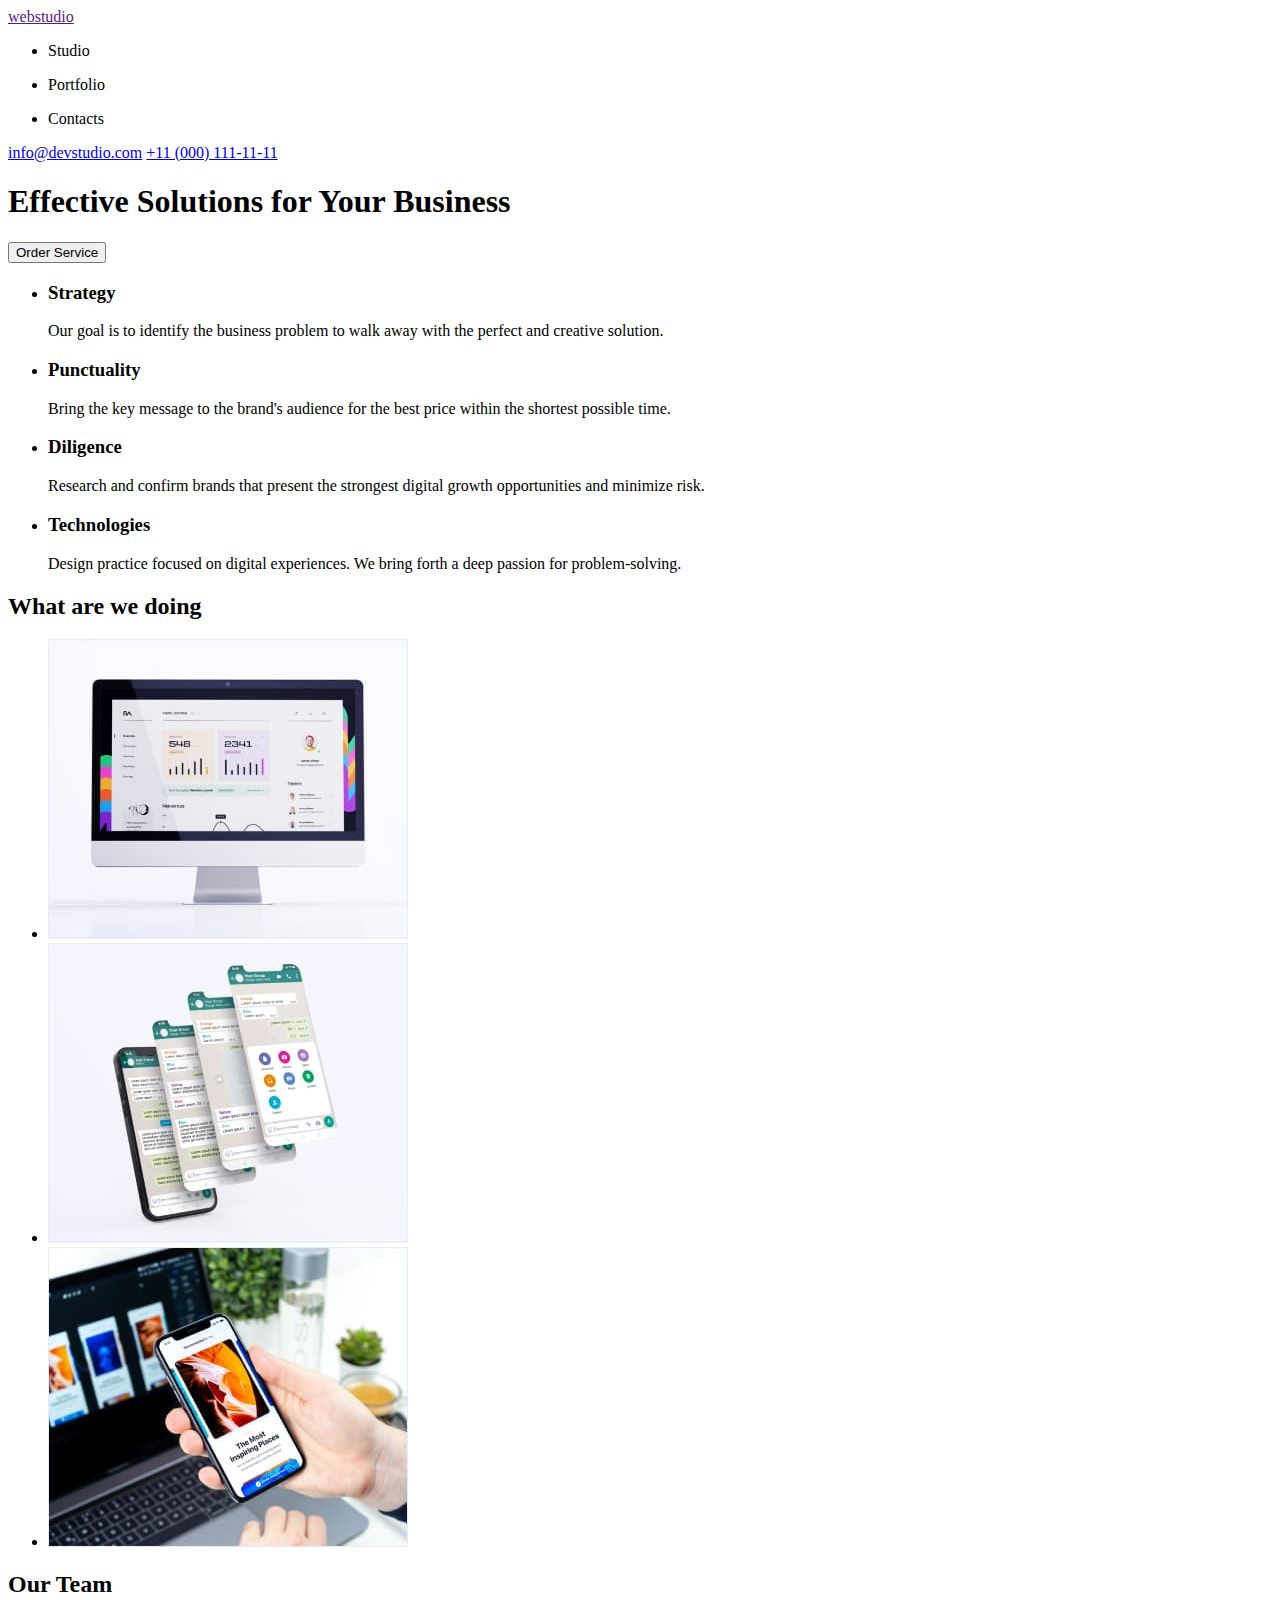
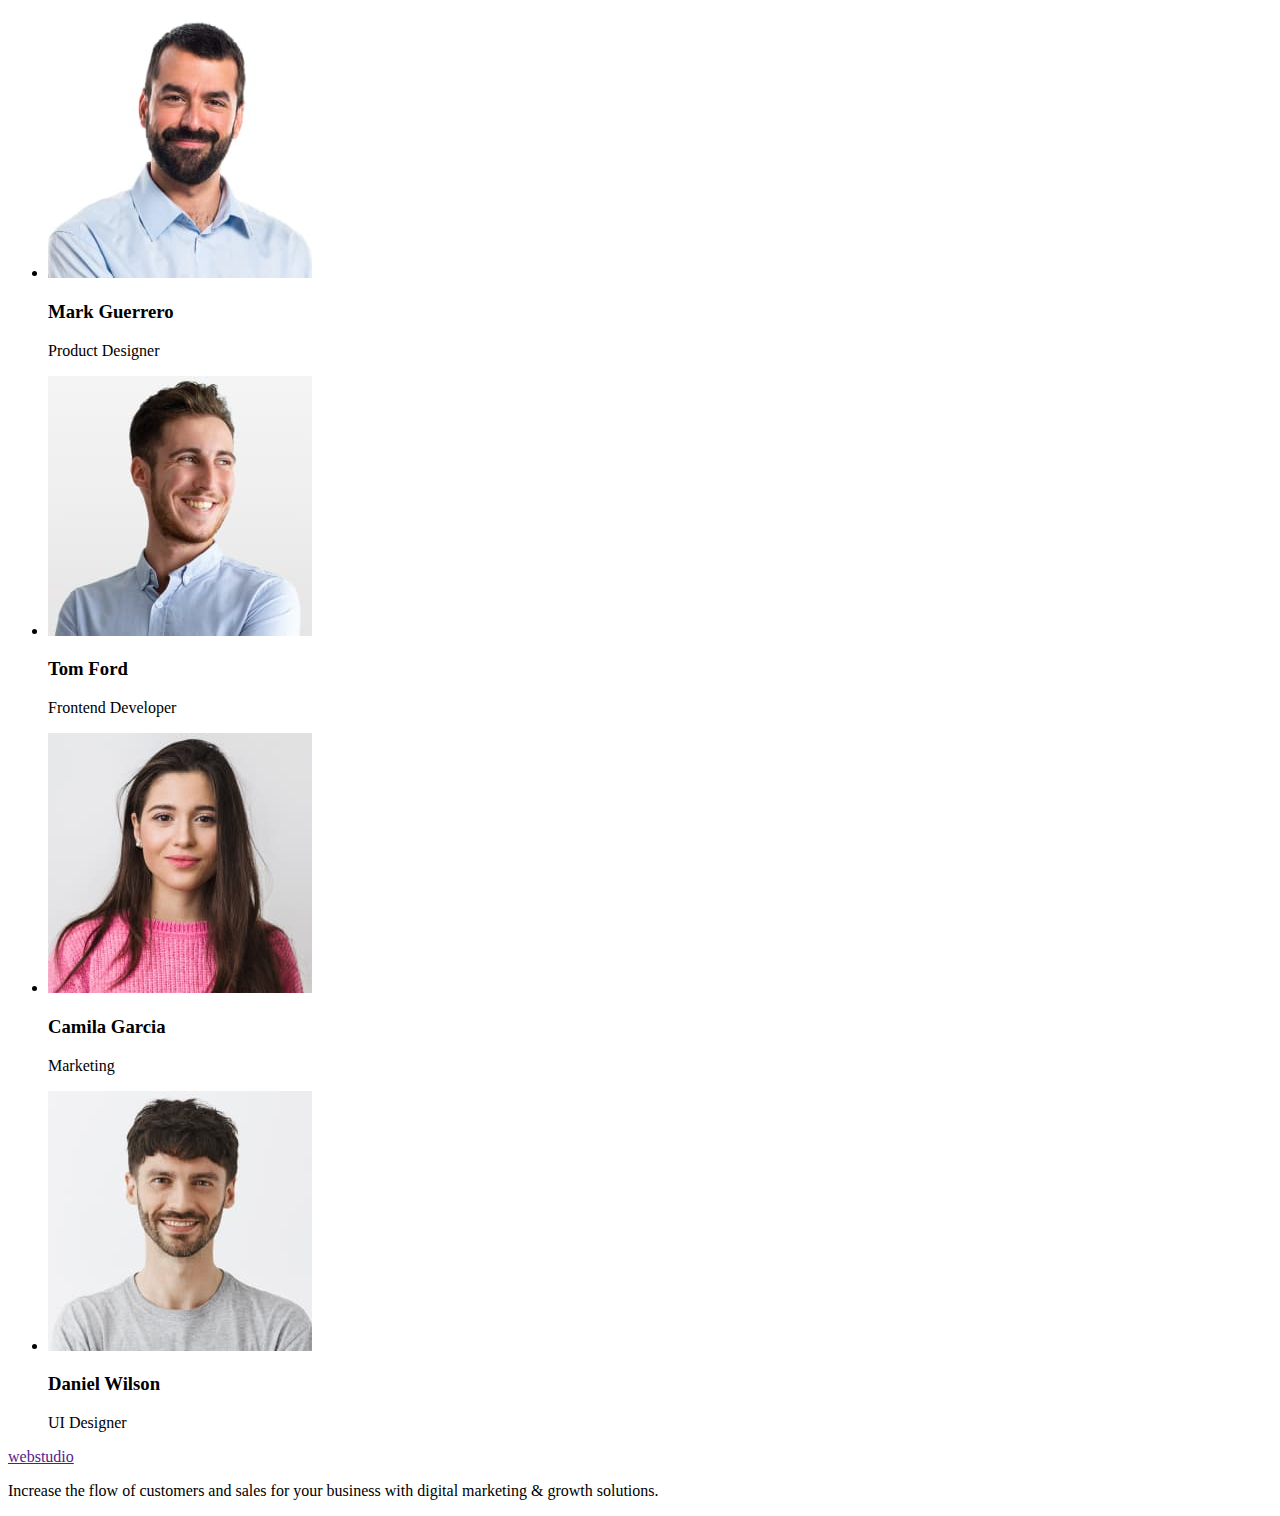
==== index.html @ ae04b188 "made portfolio.html" ====
<!DOCTYPE html>
<html lang="en">
  <head>
    <meta charset="UTF-8" />
    <meta http-equiv="X-UA-Compatible" content="IE=edge" />
    <meta name="viewport" content="width=device-width, initial-scale=1.0" />
    <title>Webstudio</title>
  </head>

  <body>
    <header>
      <a href="">webstudio</a>
      <nav>
        <ul>
          <li>
            <p><a href=""></a>Studio</p>
          </li>
          <li>
            <p><a href=""></a>Portfolio</p>
          </li>
          <li>
            <p><a href=""></a>Contacts</p>
          </li>
        </ul>
      </nav>
      <a href="mailto:info@devstudio.com">info@devstudio.com</a>
      <a href="tel:+110001111111">+11 (000) 111-11-11</a>
    </header>
    <main>
      <section>
        <h1>Effective Solutions for Your Business</h1>
        <button type="button">Order Service</button>
      </section>
      <section>
        <h2 hidden>hidden title</h2>
        <ul>
          <li>
            <h3>Strategy</h3>
            <p>
              Our goal is to identify the business problem to walk away with the
              perfect and creative solution.
            </p>
          </li>
          <li>
            <h3>Punctuality</h3>
            <p>
              Bring the key message to the brand's audience for the best price
              within the shortest possible time.
            </p>
          </li>
          <li>
            <h3>Diligence</h3>
            <p>
              Research and confirm brands that present the strongest digital
              growth opportunities and minimize risk.
            </p>
          </li>
          <li>
            <h3>Technologies</h3>
            <p>
              Design practice focused on digital experiences. We bring forth a
              deep passion for problem-solving.
            </p>
          </li>
        </ul>
        <h2>What are we doing</h2>
        <ul>
          <li>
            <img
              src="./images/img-1.jpg"
              alt="img-1"
              width="360"
              height="300"
            />
          </li>
          <li>
            <img
              src="./images/img-2.jpg"
              alt="img-2"
              width="360"
              height="300"
            />
          </li>
          <li>
            <img
              src="./images/img-3.jpg"
              alt="img-3"
              width="360"
              height="300"
            />
          </li>
        </ul>
      </section>
      <section>
        <h2>Our Team</h2>
        <ul>
          <li>
            <img
              src="./images/member-1.jpg"
              alt="team member 1"
              width="264"
              height="260"
            />
            <h3>Mark Guerrero</h3>
            <p>Product Designer</p>
          </li>
          <li>
            <img
              src="./images/member-2.jpg"
              alt="team member 2"
              width="264"
              height="260"
            />
            <h3>Tom Ford</h3>
            <p>Frontend Developer</p>
          </li>
          <li>
            <img
              src="./images/member-3.jpg"
              alt="team member 3"
              width="264"
              height="260"
            />
            <h3>Camila Garcia</h3>
            <p>Marketing</p>
          </li>
          <li>
            <img
              src="./images/member-4.jpg"
              alt="team member 4"
              width="264"
              height="260"
            />
            <h3>Daniel Wilson</h3>
            <p>UI Designer</p>
          </li>
        </ul>
      </section>
    </main>
    <footer>
      <a href="">webstudio</a>
      <p>
        Increase the flow of customers and sales for your business with digital
        marketing & growth solutions.
      </p>
    </footer>
  </body>
</html>
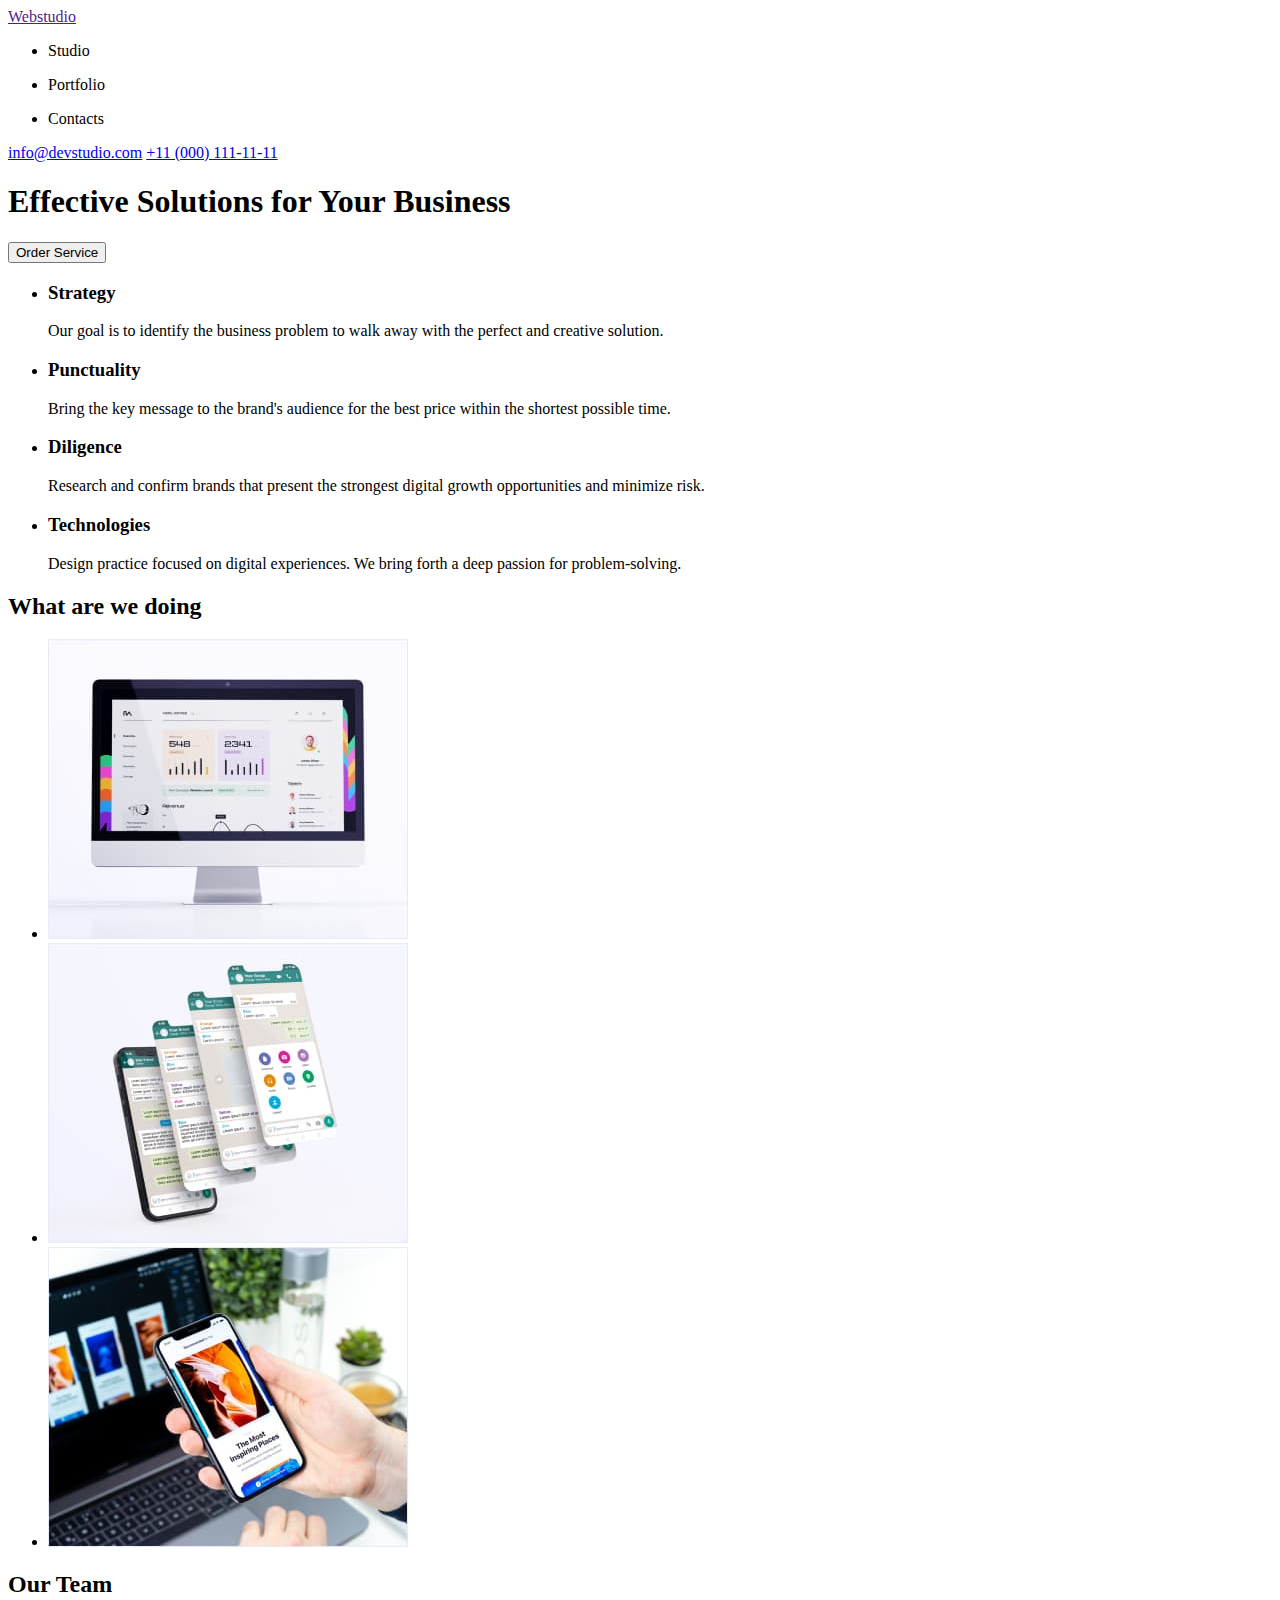
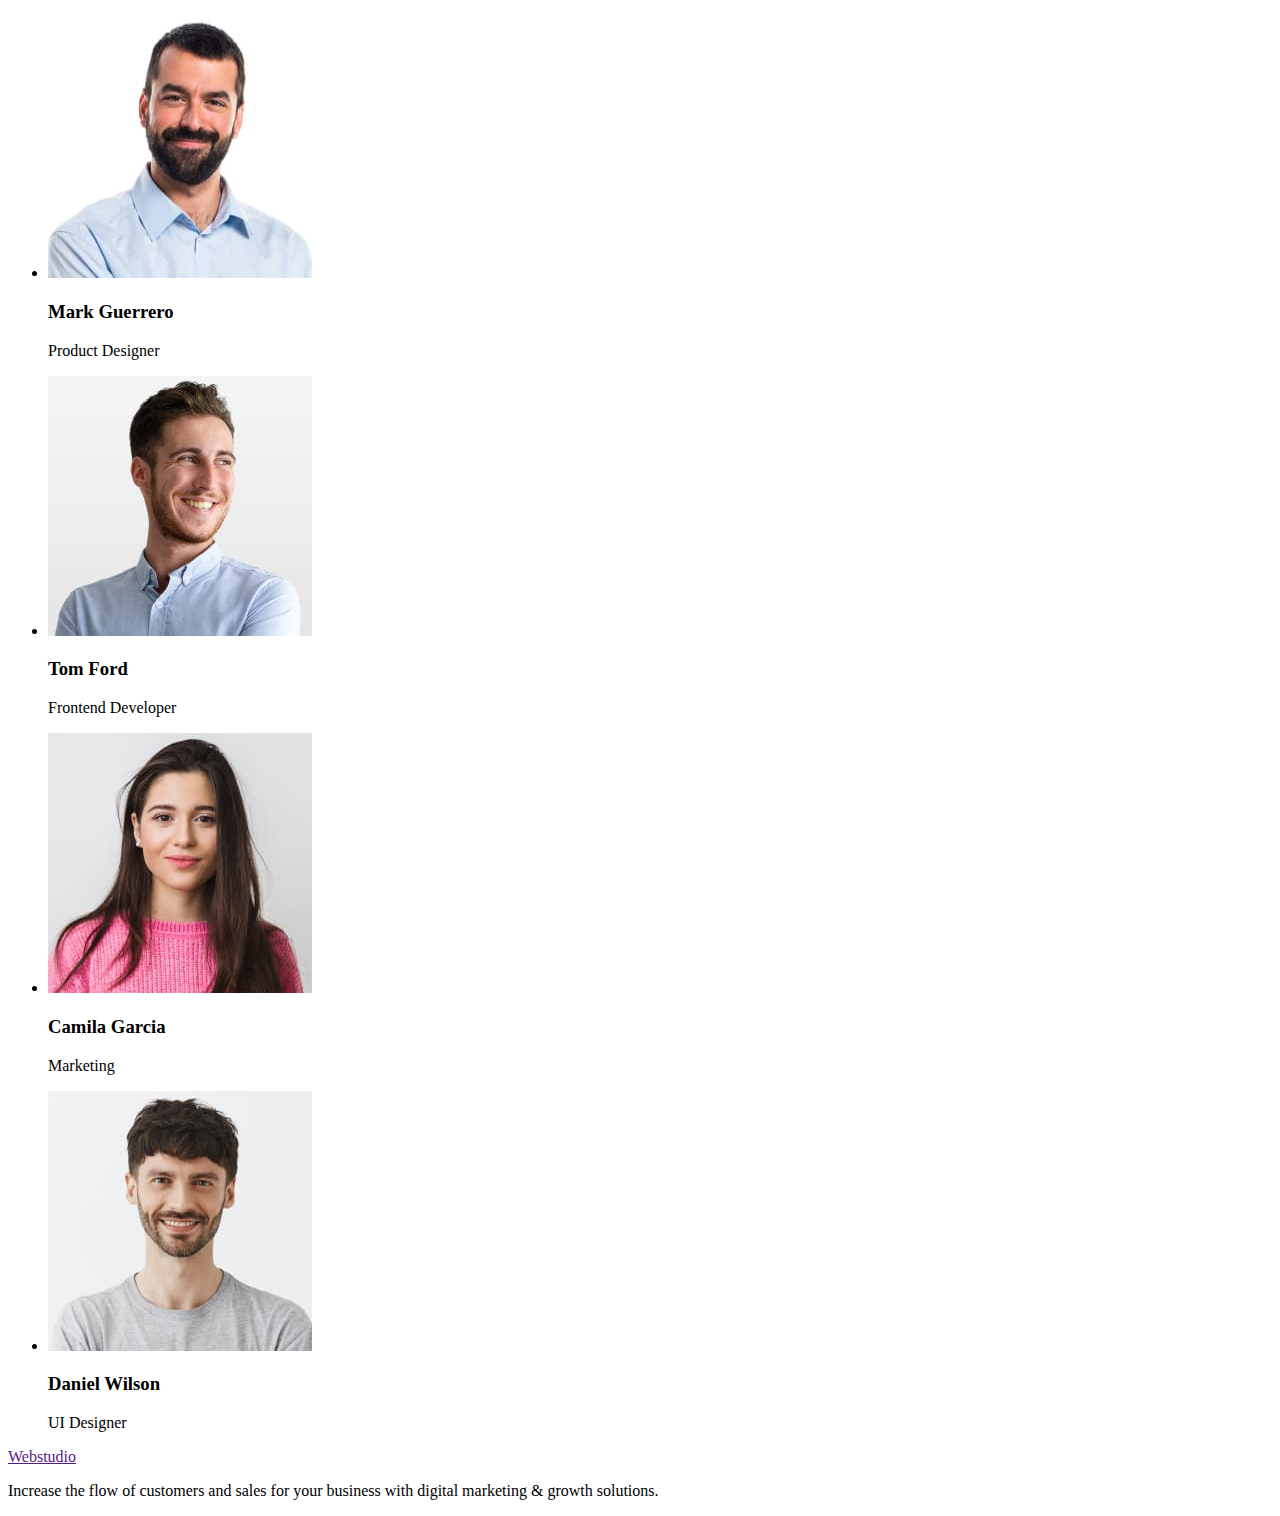
==== commit 86b867d9: "imroved html files" ====
--- a/index.html
+++ b/index.html
@@ -9,14 +9,14 @@
 
   <body>
     <header>
-      <a href="">webstudio</a>
+      <a href=""><span>Web</span>studio</a>
       <nav>
         <ul>
           <li>
-            <p><a href=""></a>Studio</p>
+            <p><a href="./index.html"></a>Studio</p>
           </li>
           <li>
-            <p><a href=""></a>Portfolio</p>
+            <p><a href="./portfolio.html"></a>Portfolio</p>
           </li>
           <li>
             <p><a href=""></a>Contacts</p>
@@ -138,7 +138,7 @@
       </section>
     </main>
     <footer>
-      <a href="">webstudio</a>
+      <a href=""><span>Web</span>studio</a>
       <p>
         Increase the flow of customers and sales for your business with digital
         marketing & growth solutions.
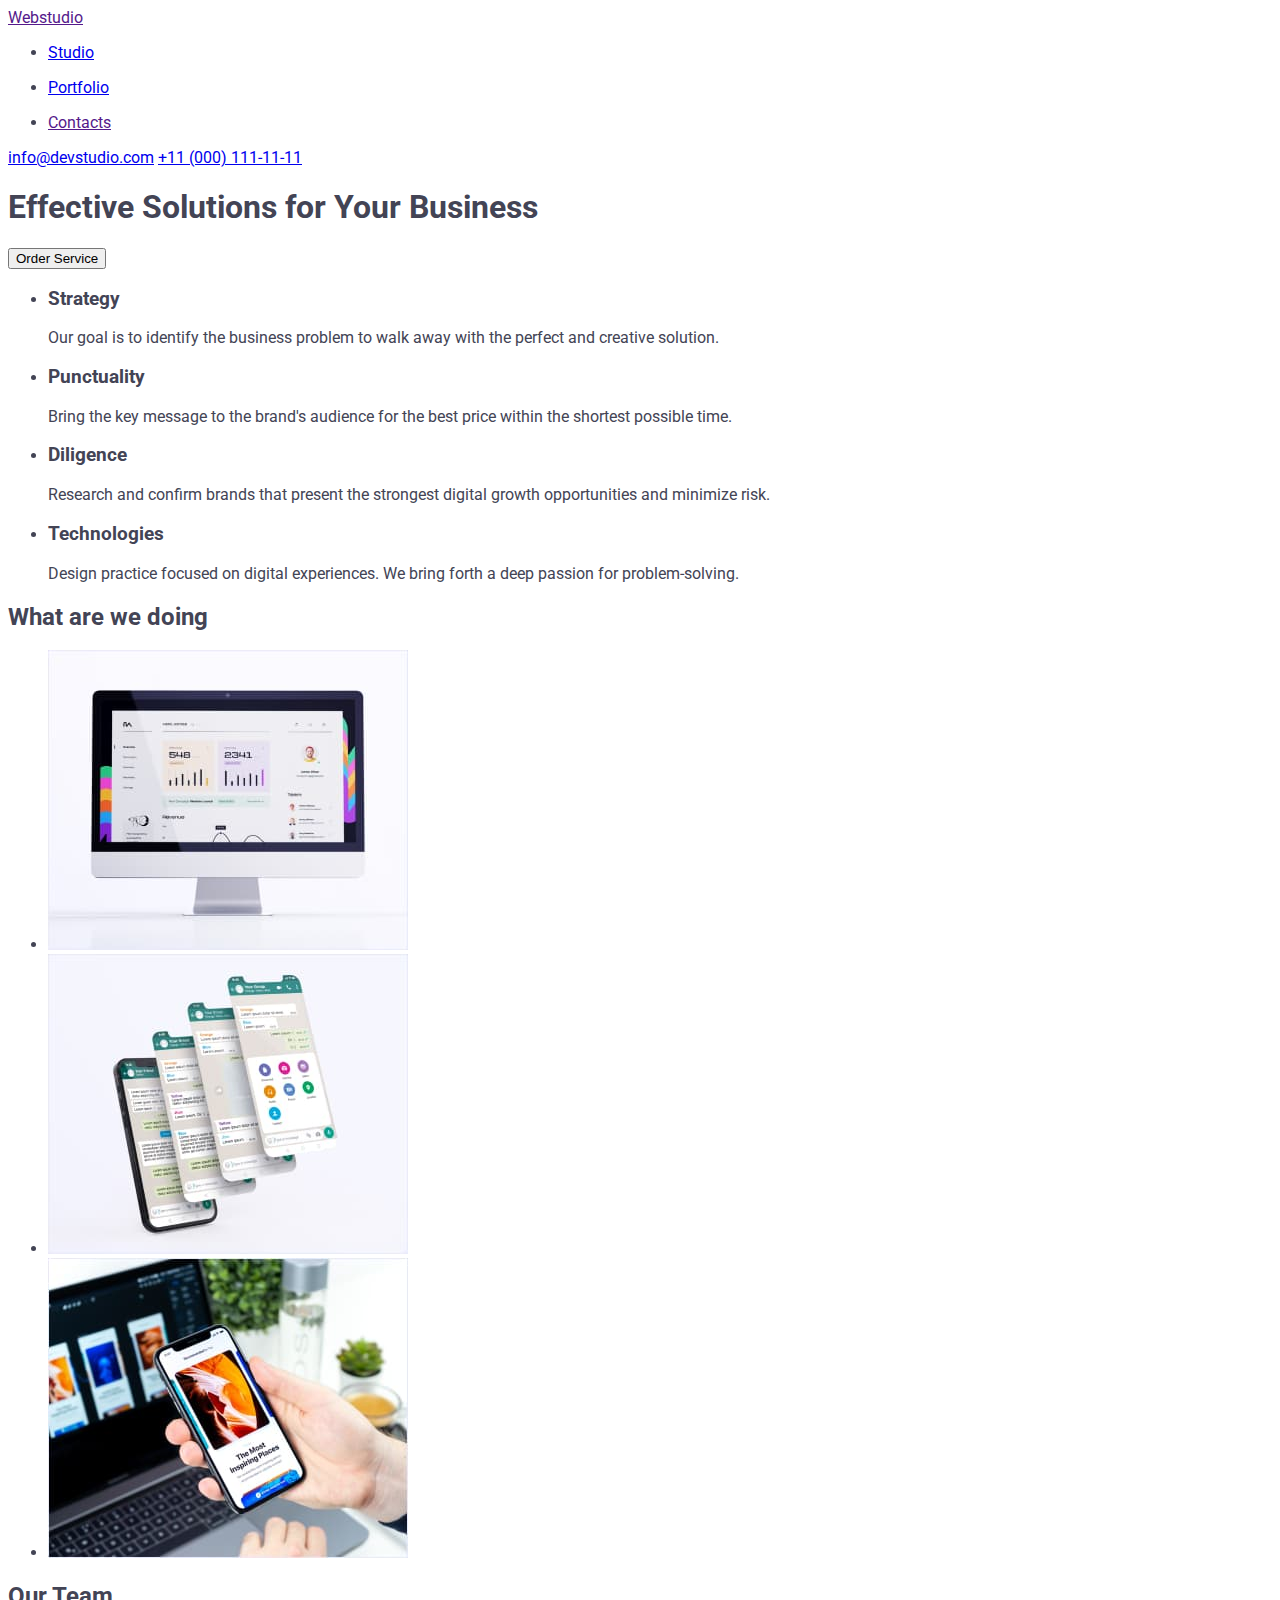
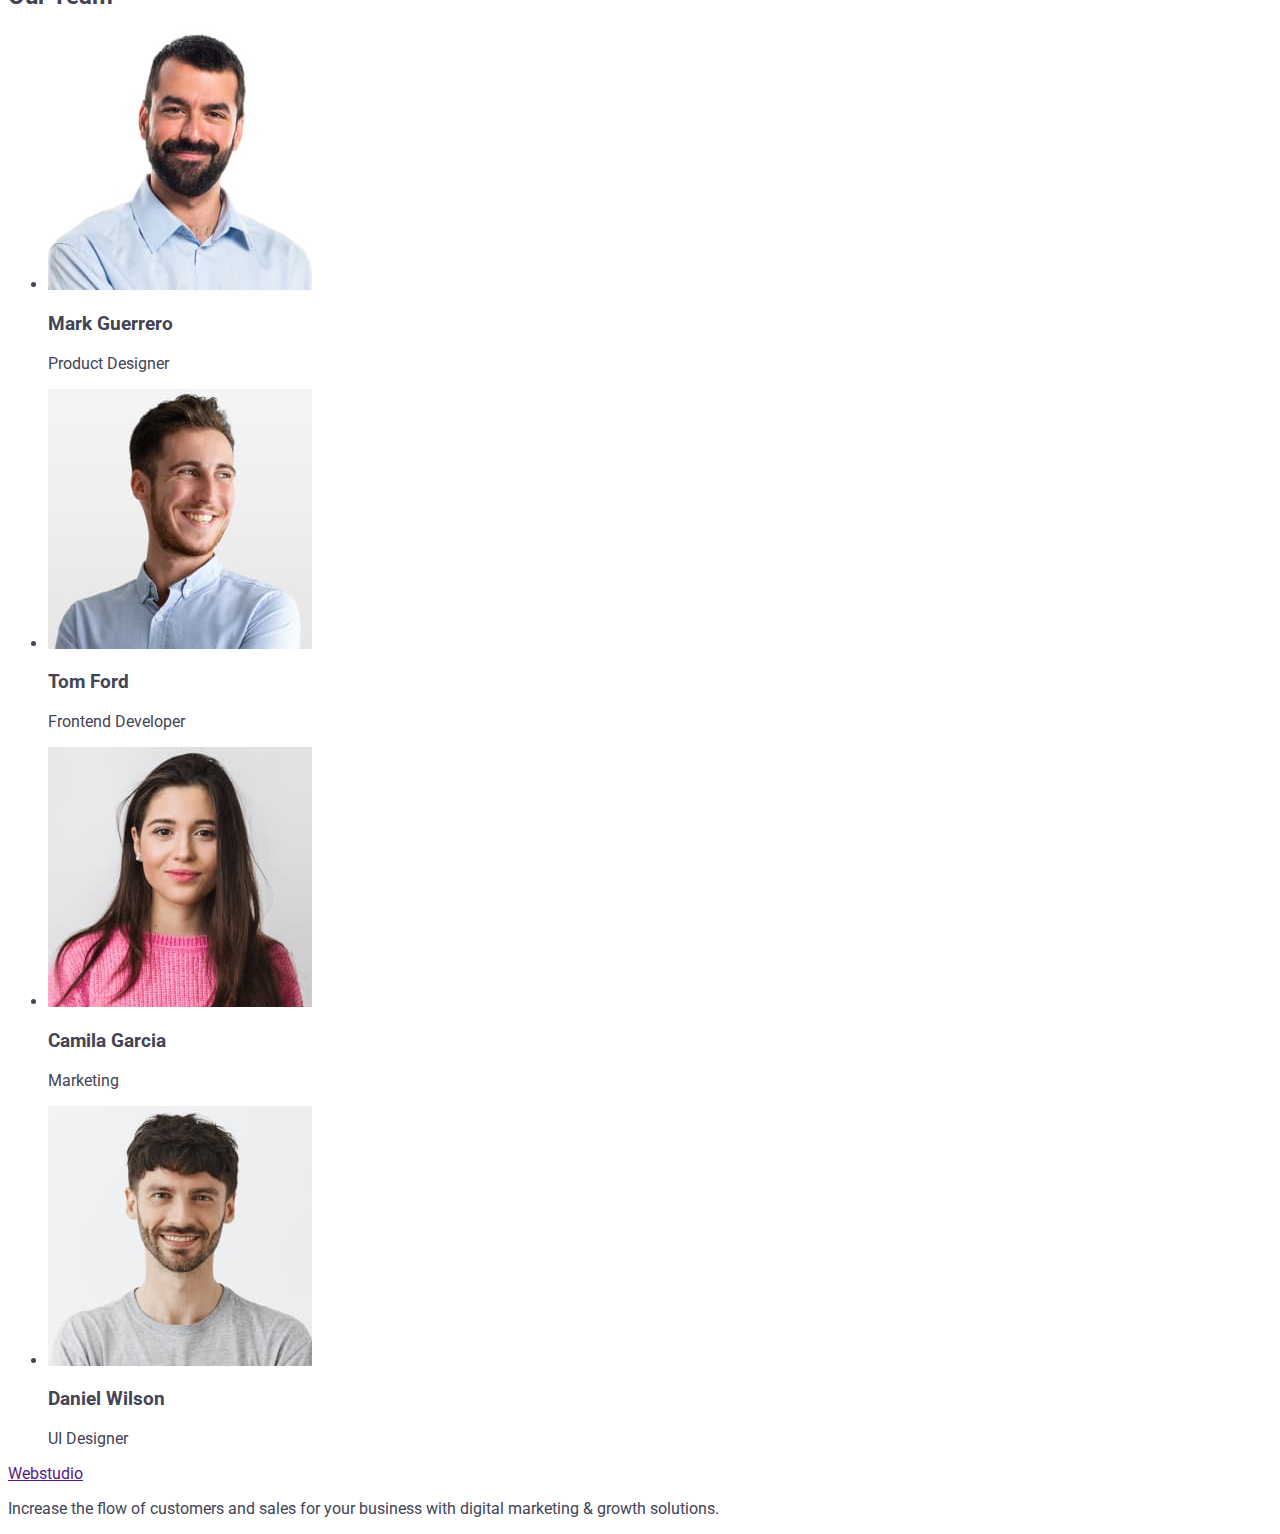
==== commit fea50ad2: "created styles.css" ====
--- a/index.html
+++ b/index.html
@@ -5,6 +5,13 @@
     <meta http-equiv="X-UA-Compatible" content="IE=edge" />
     <meta name="viewport" content="width=device-width, initial-scale=1.0" />
     <title>Webstudio</title>
+    <link rel="preconnect" href="https://fonts.googleapis.com" />
+    <link rel="preconnect" href="https://fonts.gstatic.com" crossorigin />
+    <link
+      href="https://fonts.googleapis.com/css2?family=Raleway:wght@800&family=Roboto:wght@400;500;700;900&display=swap"
+      rel="stylesheet"
+    />
+    <link rel="stylesheet" href="css/styles.css" />
   </head>
 
   <body>
@@ -13,13 +20,13 @@
       <nav>
         <ul>
           <li>
-            <p><a href="./index.html"></a>Studio</p>
+            <p><a href="./index.html">Studio</a></p>
           </li>
           <li>
-            <p><a href="./portfolio.html"></a>Portfolio</p>
+            <p><a href="./portfolio.html">Portfolio</a></p>
           </li>
           <li>
-            <p><a href=""></a>Contacts</p>
+            <p><a href="">Contacts</a></p>
           </li>
         </ul>
       </nav>
--- a/css/styles.css
+++ b/css/styles.css
@@ -0,0 +1,4 @@
+body {
+  color: #434455;
+  font-family: "Roboto", sans-serif;
+}
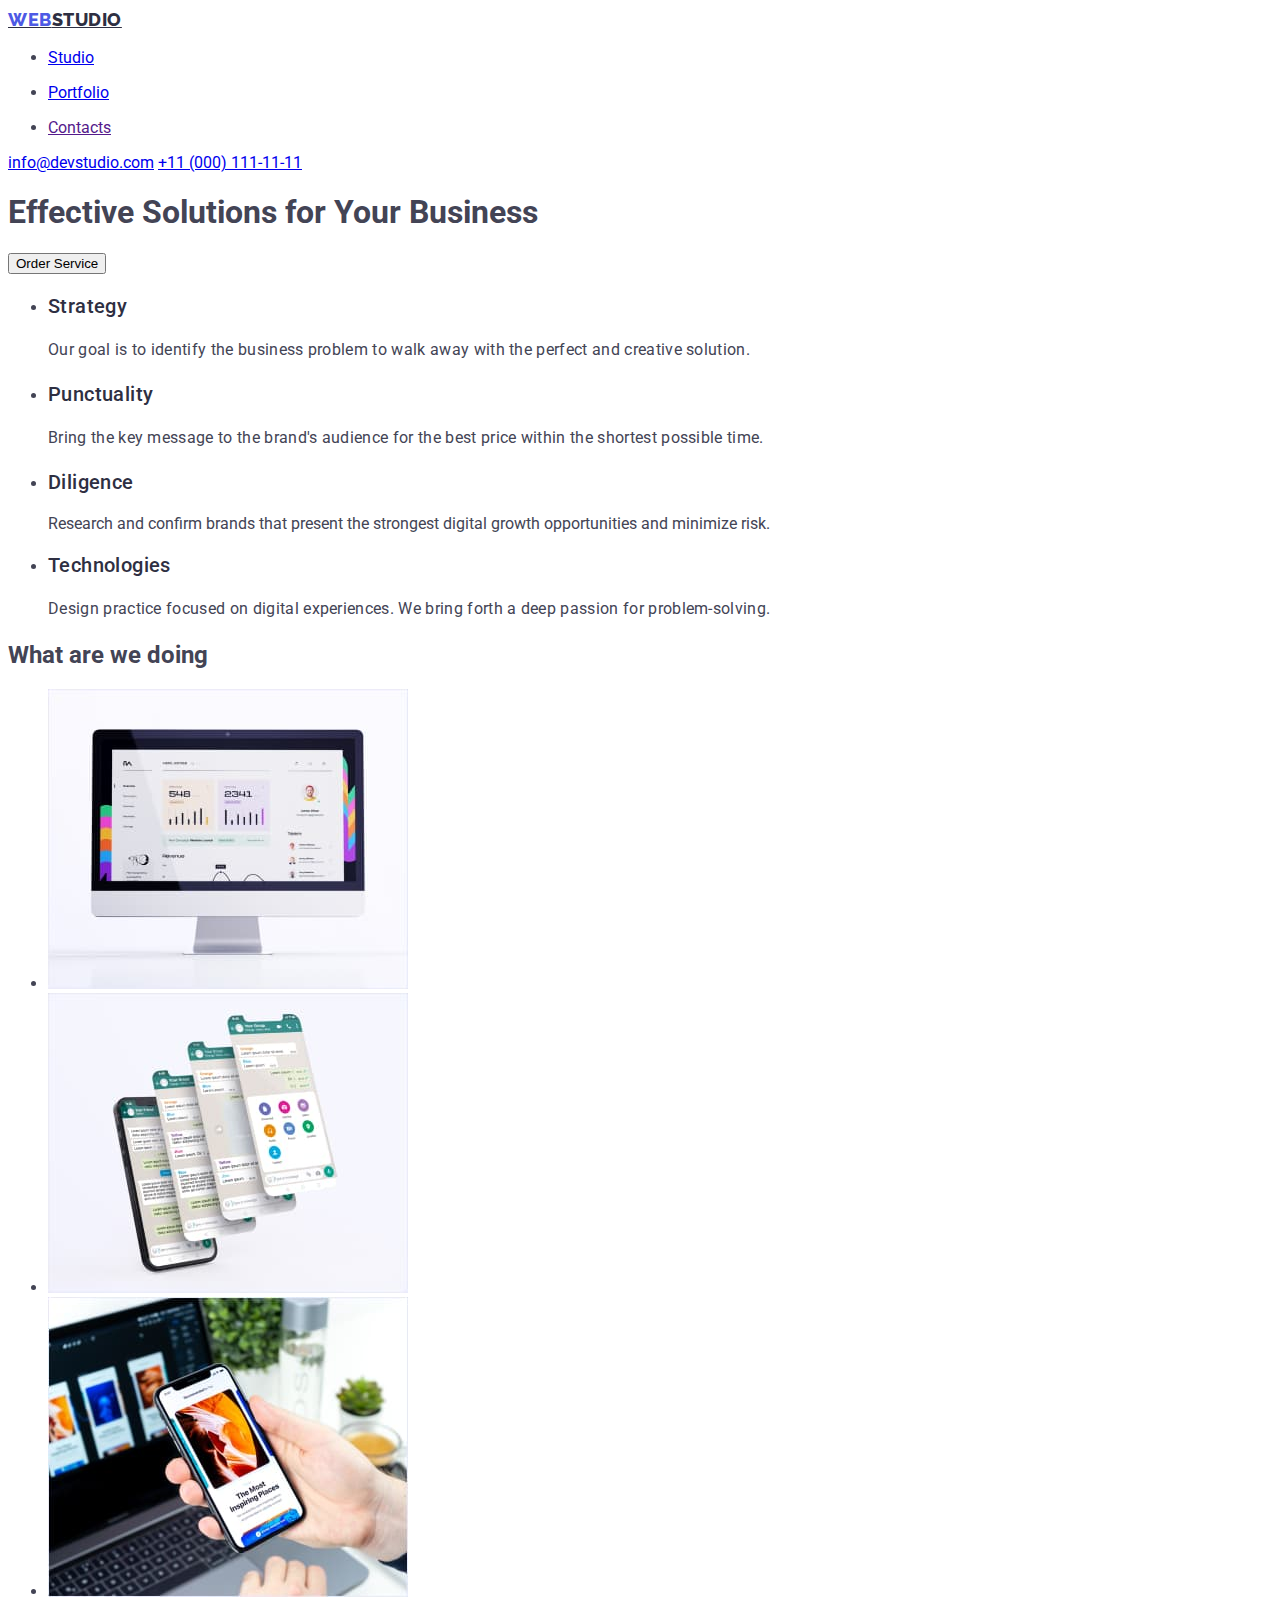
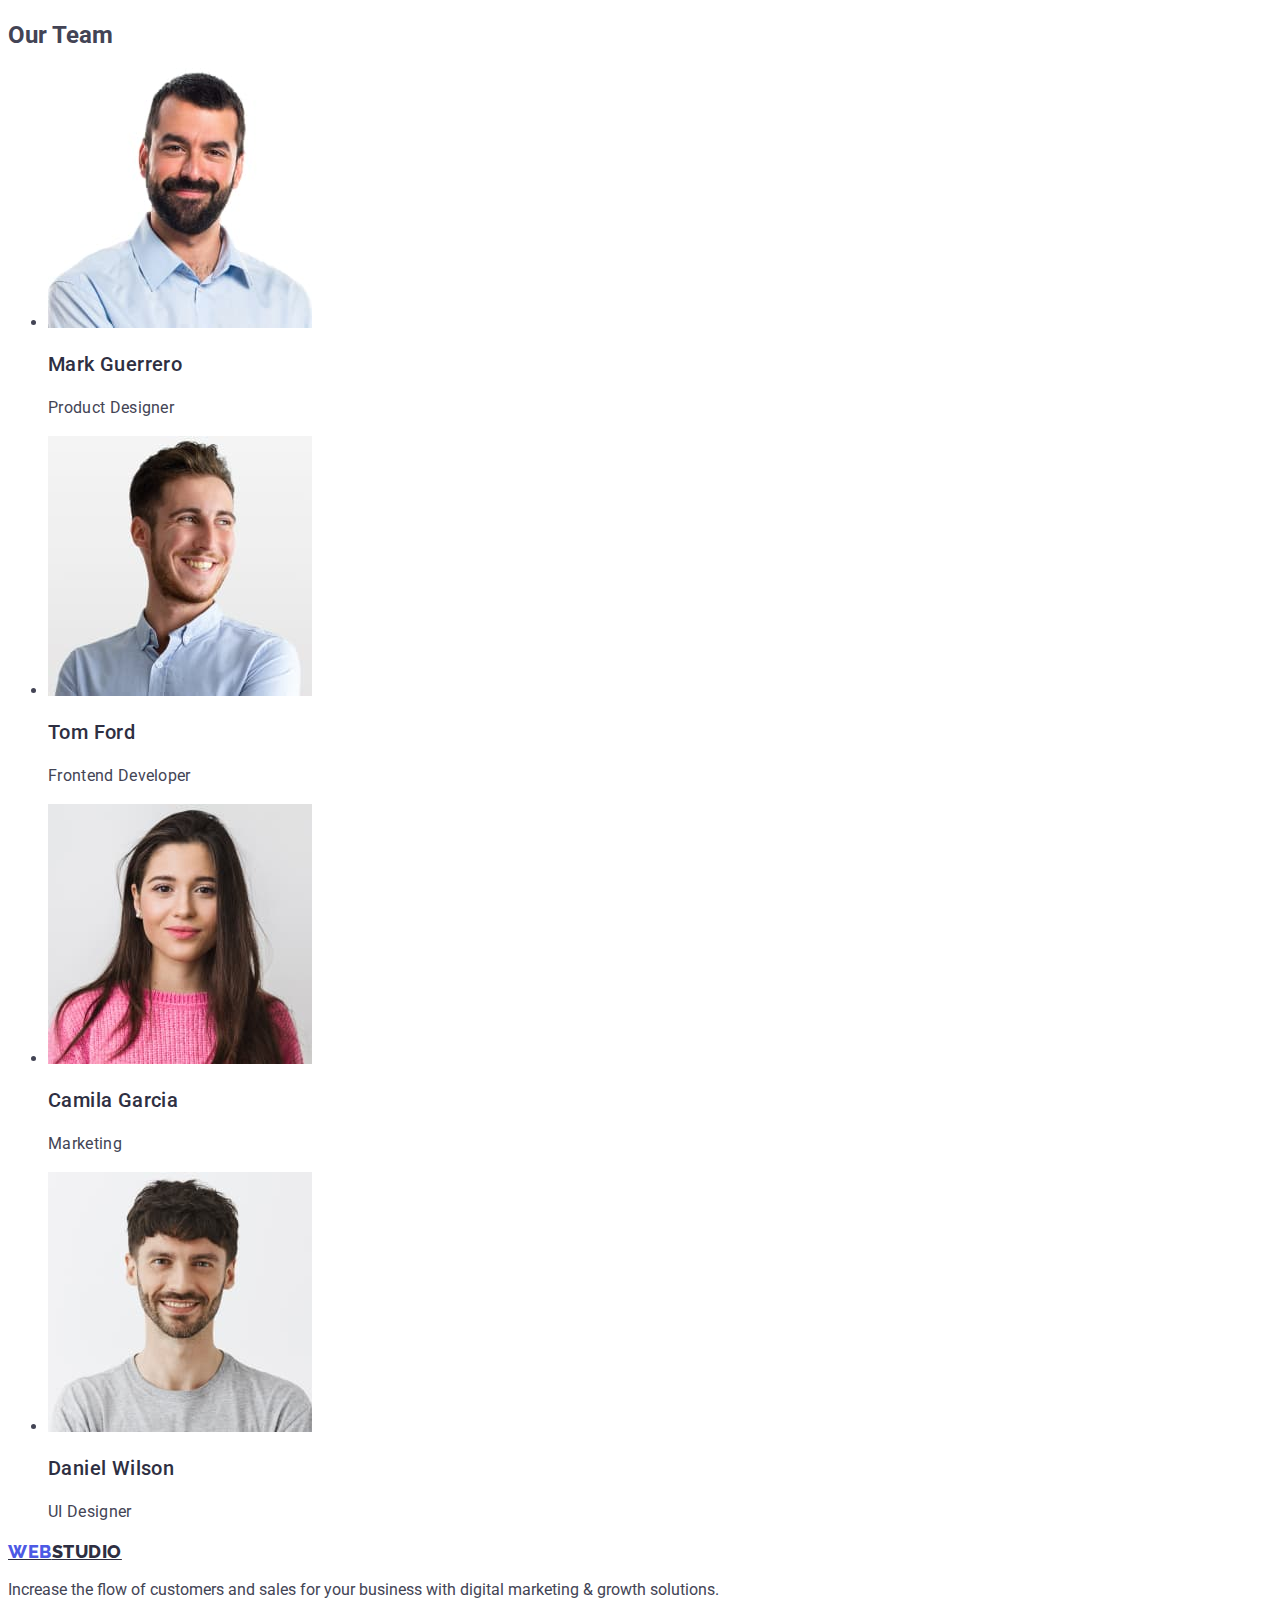
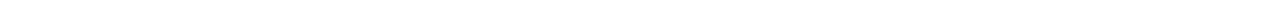
==== commit fd39f25b: "improver styles.css" ====
--- a/index.html
+++ b/index.html
@@ -1,5 +1,6 @@
 <!DOCTYPE html>
 <html lang="en">
+  <!-- ------HEAD------ -->
   <head>
     <meta charset="UTF-8" />
     <meta http-equiv="X-UA-Compatible" content="IE=edge" />
@@ -15,8 +16,9 @@
   </head>
 
   <body>
+    <!-- ------HEADER------ -->
     <header>
-      <a href=""><span>Web</span>studio</a>
+      <a class="logo" href=""><span class="link-logo">Web</span>studio</a>
       <nav>
         <ul>
           <li>
@@ -33,38 +35,41 @@
       <a href="mailto:info@devstudio.com">info@devstudio.com</a>
       <a href="tel:+110001111111">+11 (000) 111-11-11</a>
     </header>
+    <!-- ------MAIN ------ -->
     <main>
+      <!-- ------ORDER SERVICE SECTION------ -->
       <section>
         <h1>Effective Solutions for Your Business</h1>
         <button type="button">Order Service</button>
       </section>
+      <!-- ------WHAT ARE WE DOING? SECTION------ -->
       <section>
         <h2 hidden>hidden title</h2>
         <ul>
           <li>
-            <h3>Strategy</h3>
-            <p>
+            <h3 class="item-title">Strategy</h3>
+            <p class="item-text">
               Our goal is to identify the business problem to walk away with the
               perfect and creative solution.
             </p>
           </li>
           <li>
-            <h3>Punctuality</h3>
-            <p>
+            <h3 class="item-title">Punctuality</h3>
+            <p class="item-text">
               Bring the key message to the brand's audience for the best price
               within the shortest possible time.
             </p>
           </li>
           <li>
-            <h3>Diligence</h3>
+            <h3 class="item-title">Diligence</h3>
             <p>
               Research and confirm brands that present the strongest digital
               growth opportunities and minimize risk.
             </p>
           </li>
           <li>
-            <h3>Technologies</h3>
-            <p>
+            <h3 class="item-title">Technologies</h3>
+            <p class="item-text">
               Design practice focused on digital experiences. We bring forth a
               deep passion for problem-solving.
             </p>
@@ -98,6 +103,7 @@
           </li>
         </ul>
       </section>
+      <!-- ------OUR TEAM SECTION------ -->
       <section>
         <h2>Our Team</h2>
         <ul>
@@ -108,8 +114,8 @@
               width="264"
               height="260"
             />
-            <h3>Mark Guerrero</h3>
-            <p>Product Designer</p>
+            <h3 class="item-title">Mark Guerrero</h3>
+            <p class="item-text">Product Designer</p>
           </li>
           <li>
             <img
@@ -118,8 +124,8 @@
               width="264"
               height="260"
             />
-            <h3>Tom Ford</h3>
-            <p>Frontend Developer</p>
+            <h3 class="item-title">Tom Ford</h3>
+            <p class="item-text">Frontend Developer</p>
           </li>
           <li>
             <img
@@ -128,8 +134,8 @@
               width="264"
               height="260"
             />
-            <h3>Camila Garcia</h3>
-            <p>Marketing</p>
+            <h3 class="item-title">Camila Garcia</h3>
+            <p class="item-text">Marketing</p>
           </li>
           <li>
             <img
@@ -138,14 +144,15 @@
               width="264"
               height="260"
             />
-            <h3>Daniel Wilson</h3>
-            <p>UI Designer</p>
+            <h3 class="item-title">Daniel Wilson</h3>
+            <p class="item-text">UI Designer</p>
           </li>
         </ul>
       </section>
     </main>
+    <!-- ------FOOTER------ -->
     <footer>
-      <a href=""><span>Web</span>studio</a>
+      <a class="logo" href=""><span class="link-logo">Web</span>studio</a>
       <p>
         Increase the flow of customers and sales for your business with digital
         marketing & growth solutions.
--- a/css/styles.css
+++ b/css/styles.css
@@ -1,4 +1,67 @@
+:root {
+  --ordinary-text-color: #434455;
+  --list-title-color: #2e2f42;
+  --interractive-elements-color: #4d5ae5;
+  --background-button-1: #f4f4fd;
+  --background-button-2: #404bbf;
+  --hower-button-text: #ffffff;
+}
+
 body {
   color: #434455;
   font-family: "Roboto", sans-serif;
 }
+
+.item-title {
+  font-weight: 500;
+  font-size: 20px;
+  line-height: 1.2;
+  letter-spacing: 0.02em;
+  color: var(--list-title-color);
+}
+
+.item-text {
+  font-size: 16px;
+  line-height: 1.5;
+  letter-spacing: 0.02em;
+  color: var(--ordinary-text-color);
+}
+
+.selection-button {
+  font-weight: 600;
+  font-size: 16px;
+  line-height: 1.5;
+  letter-spacing: 0.04em;
+  color: var(--interractive-elements-color);
+  background-color: var(--background-color-1);
+}
+
+.selection-button:hover,
+.selectionbutton:focus {
+  color: var(--hower-button-text);
+  background-color: var(--background-button-2);
+}
+
+.button {
+}
+
+.button:hover,
+.button:focus {
+}
+
+.logo {
+  font-family: "Raleway", sans-serif;
+  font-style: normal;
+  font-weight: 800;
+  font-size: 18px;
+  line-height: 1.33;
+  display: flex;
+  align-items: center;
+  letter-spacing: 0.03em;
+  text-transform: uppercase;
+  color: var(--list-title-color);
+}
+
+.link-logo {
+  color: var(--interractive-elements-color);
+}
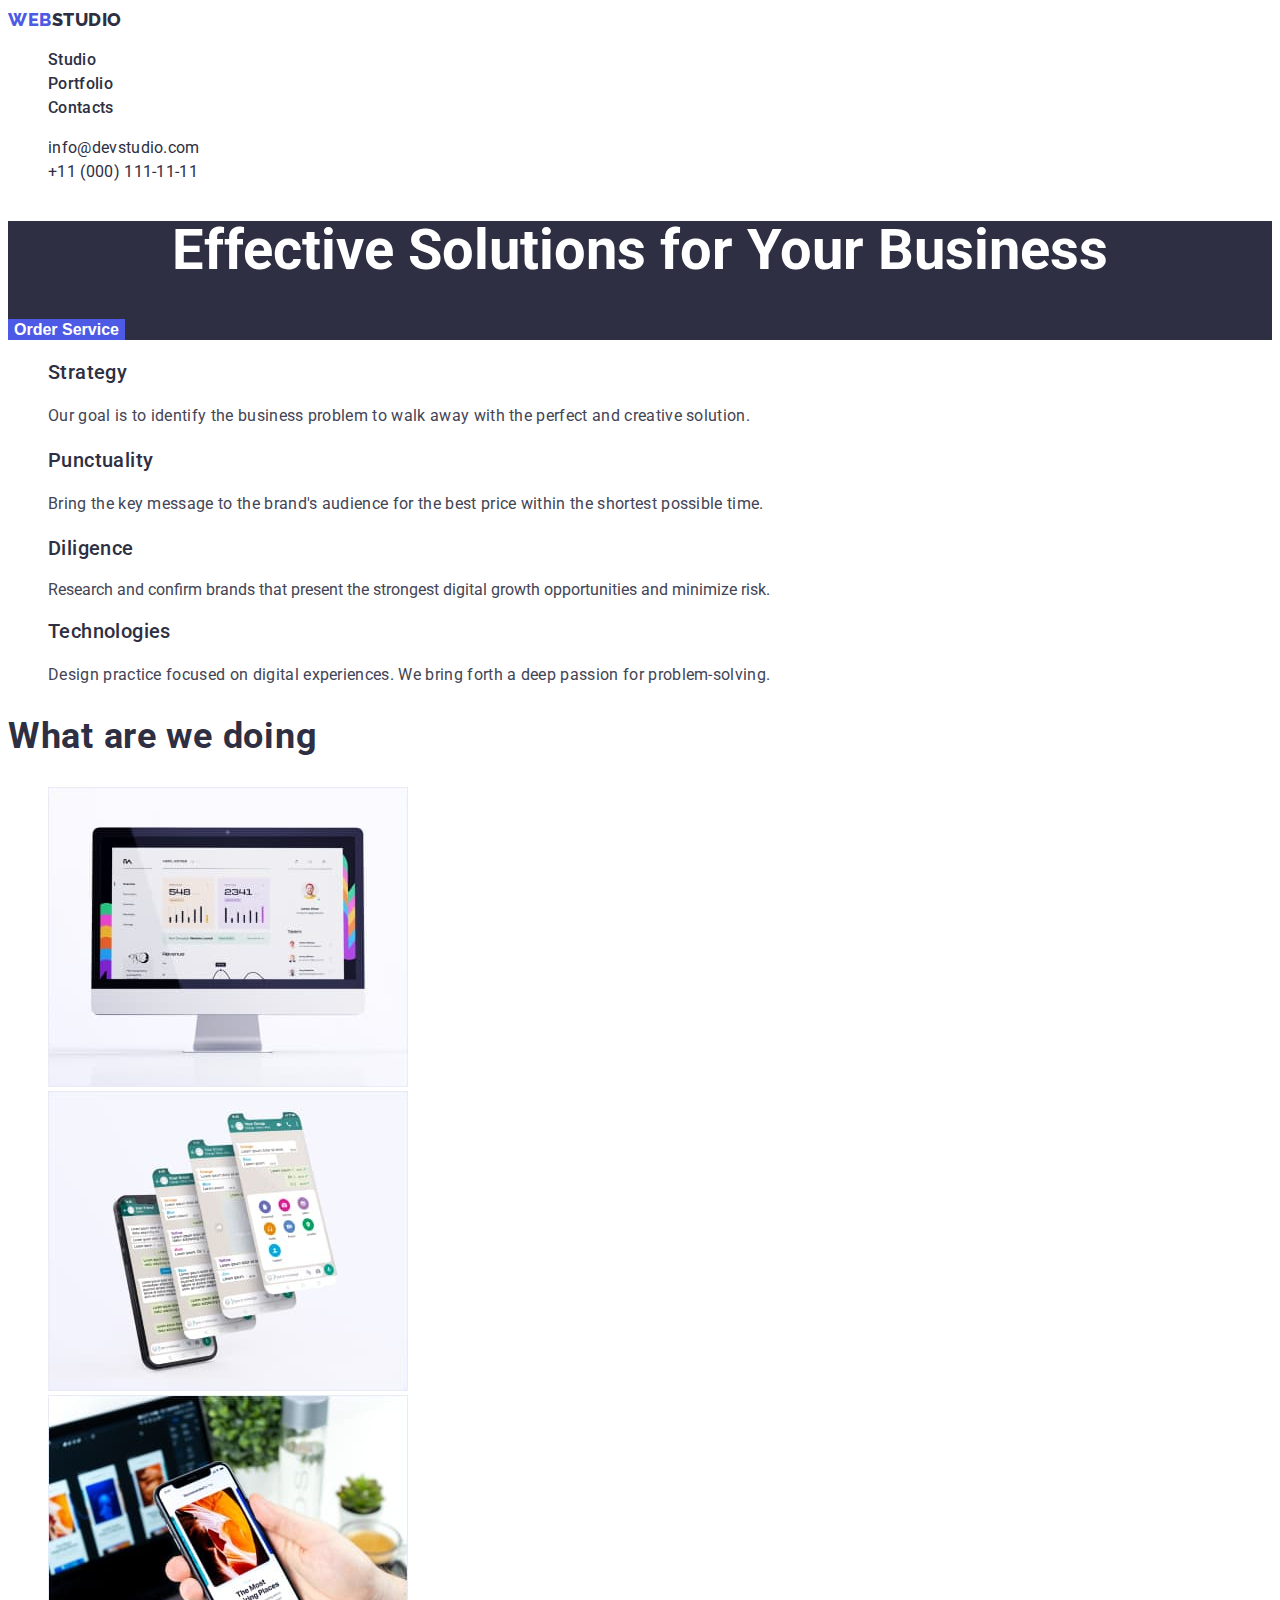
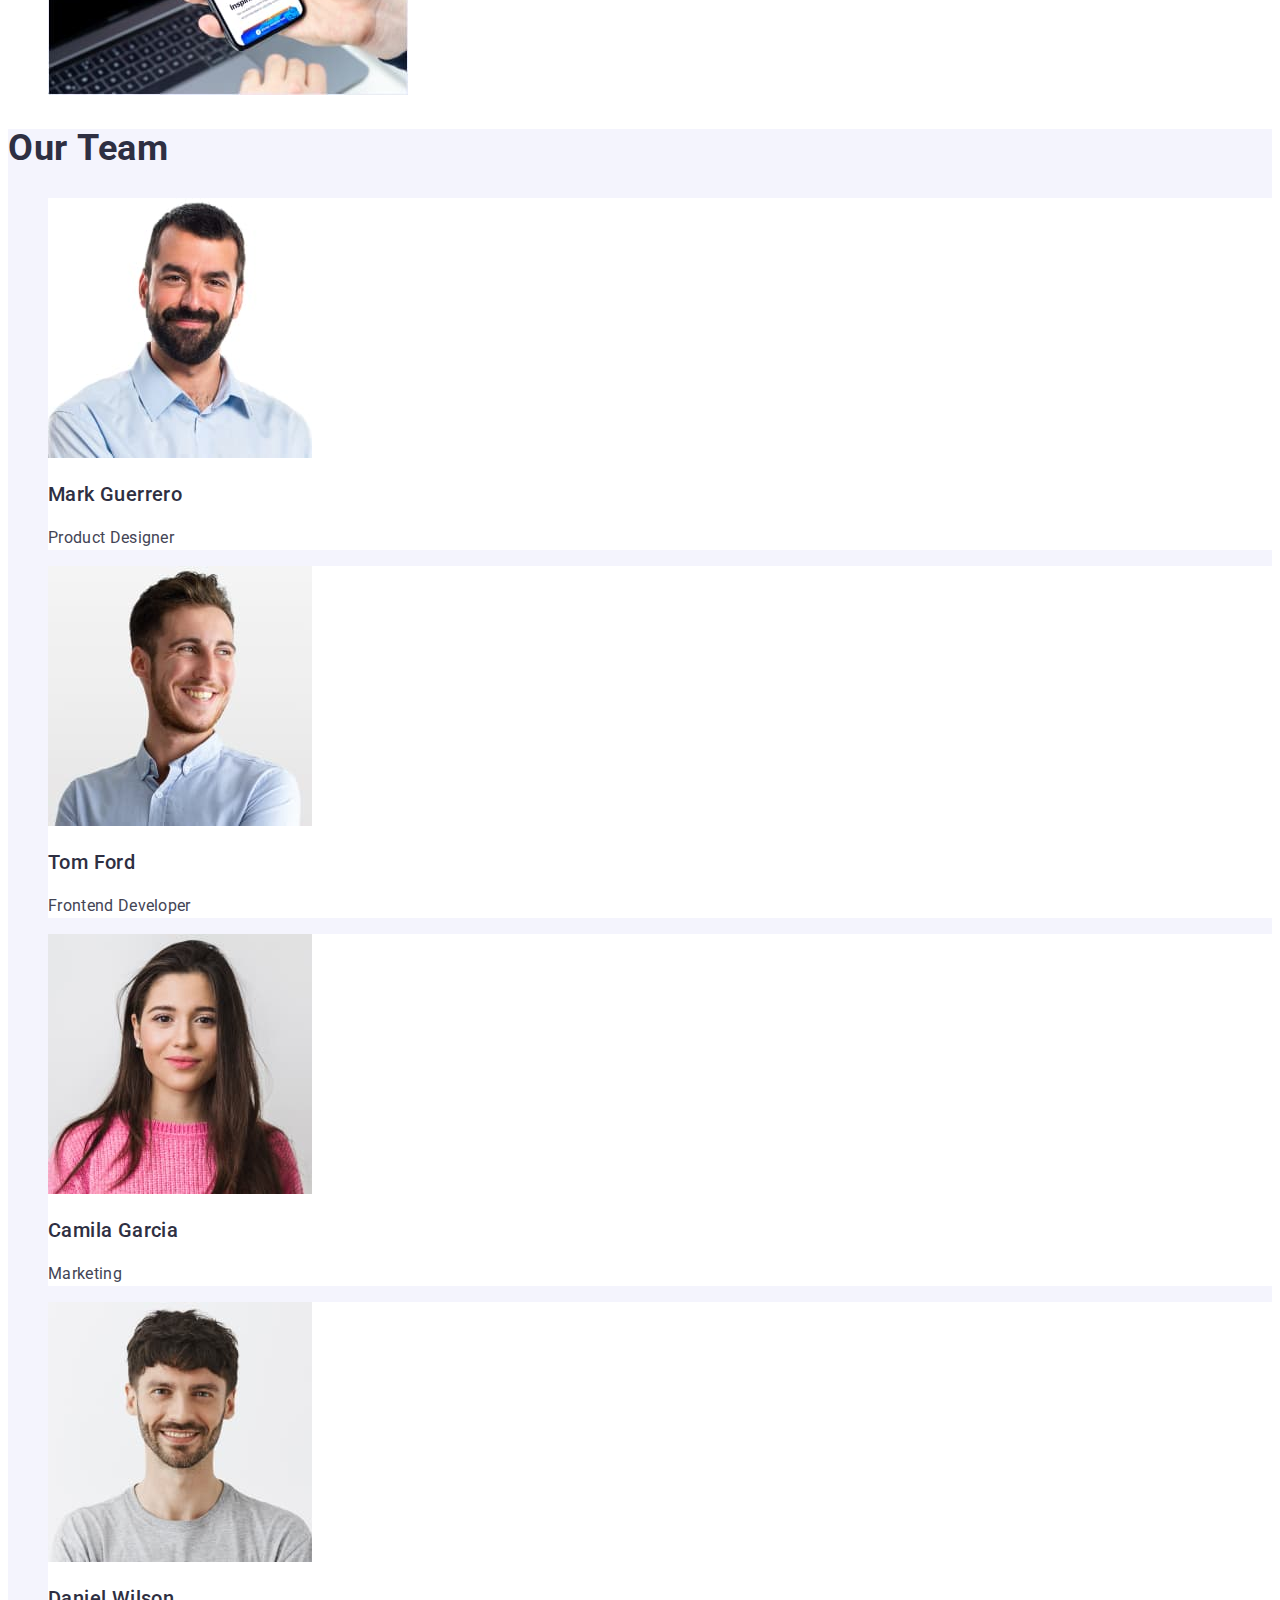
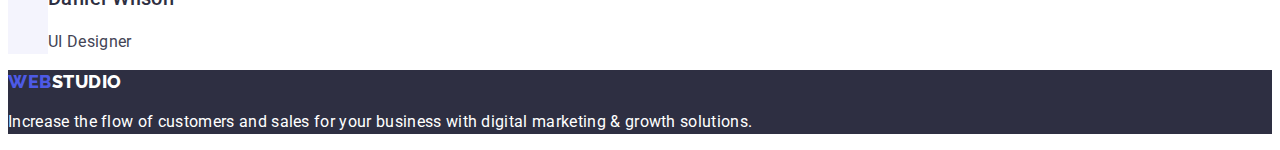
==== commit 43c58b3f: "imroved styles.css" ====
--- a/index.html
+++ b/index.html
@@ -18,66 +18,71 @@
   <body>
     <!-- ------HEADER------ -->
     <header>
-      <a class="logo" href=""><span class="link-logo">Web</span>studio</a>
+      <a class="logo" href="./index.html"
+        ><span class="link-logo">Web</span>Studio</a
+      >
       <nav>
-        <ul>
-          <li>
-            <p><a href="./index.html">Studio</a></p>
-          </li>
-          <li>
-            <p><a href="./portfolio.html">Portfolio</a></p>
-          </li>
-          <li>
-            <p><a href="">Contacts</a></p>
-          </li>
+        <ul class="navigation-links">
+          <li><a class="link" href="./index.html">Studio</a></li>
+          <li><a class="link" href="./portfolio.html">Portfolio</a></li>
+          <li><a class="link" href="">Contacts</a></li>
         </ul>
       </nav>
-      <a href="mailto:info@devstudio.com">info@devstudio.com</a>
-      <a href="tel:+110001111111">+11 (000) 111-11-11</a>
+
+      <ul class="contacts list">
+        <li>
+          <a class="link" href="mailto:info@devstudio.com"
+            >info@devstudio.com</a
+          >
+        </li>
+        <li>
+          <a class="link" href="tel:+110001111111">+11 (000) 111-11-11</a>
+        </li>
+      </ul>
     </header>
     <!-- ------MAIN ------ -->
     <main>
       <!-- ------ORDER SERVICE SECTION------ -->
-      <section>
-        <h1>Effective Solutions for Your Business</h1>
-        <button type="button">Order Service</button>
+      <section class="hero">
+        <h1 class="hero-title">Effective Solutions for Your Business</h1>
+        <button class="hero-button" type="button">Order Service</button>
       </section>
       <!-- ------WHAT ARE WE DOING? SECTION------ -->
       <section>
-        <h2 hidden>hidden title</h2>
-        <ul>
-          <li>
-            <h3 class="item-title">Strategy</h3>
-            <p class="item-text">
+        <h2 class="section-title" hidden>hidden title</h2>
+        <ul class="list">
+          <li class="list-element">
+            <h3 class="title">Strategy</h3>
+            <p class="text">
               Our goal is to identify the business problem to walk away with the
               perfect and creative solution.
             </p>
           </li>
-          <li>
-            <h3 class="item-title">Punctuality</h3>
-            <p class="item-text">
+          <li class="list-element">
+            <h3 class="title">Punctuality</h3>
+            <p class="text">
               Bring the key message to the brand's audience for the best price
               within the shortest possible time.
             </p>
           </li>
-          <li>
-            <h3 class="item-title">Diligence</h3>
+          <li class="list-element">
+            <h3 class="title">Diligence</h3>
             <p>
               Research and confirm brands that present the strongest digital
               growth opportunities and minimize risk.
             </p>
           </li>
-          <li>
-            <h3 class="item-title">Technologies</h3>
-            <p class="item-text">
+          <li class="list-element">
+            <h3 class="title">Technologies</h3>
+            <p class="text">
               Design practice focused on digital experiences. We bring forth a
               deep passion for problem-solving.
             </p>
           </li>
         </ul>
-        <h2>What are we doing</h2>
-        <ul>
-          <li>
+        <h2 class="section-title">What are we doing</h2>
+        <ul class="list">
+          <li class="list-element">
             <img
               src="./images/img-1.jpg"
               alt="img-1"
@@ -85,7 +90,7 @@
               height="300"
             />
           </li>
-          <li>
+          <li class="list-element">
             <img
               src="./images/img-2.jpg"
               alt="img-2"
@@ -93,7 +98,7 @@
               height="300"
             />
           </li>
-          <li>
+          <li class="list-element">
             <img
               src="./images/img-3.jpg"
               alt="img-3"
@@ -104,56 +109,58 @@
         </ul>
       </section>
       <!-- ------OUR TEAM SECTION------ -->
-      <section>
-        <h2>Our Team</h2>
-        <ul>
-          <li>
+      <section class="about-team">
+        <h2 class="section-title">Our Team</h2>
+        <ul class="list">
+          <li class="list-element">
             <img
               src="./images/member-1.jpg"
               alt="team member 1"
               width="264"
               height="260"
             />
-            <h3 class="item-title">Mark Guerrero</h3>
-            <p class="item-text">Product Designer</p>
+            <h3 class="title">Mark Guerrero</h3>
+            <p class="text">Product Designer</p>
           </li>
-          <li>
+          <li class="list-element">
             <img
               src="./images/member-2.jpg"
               alt="team member 2"
               width="264"
               height="260"
             />
-            <h3 class="item-title">Tom Ford</h3>
-            <p class="item-text">Frontend Developer</p>
+            <h3 class="title">Tom Ford</h3>
+            <p class="text">Frontend Developer</p>
           </li>
-          <li>
+          <li class="list-element">
             <img
               src="./images/member-3.jpg"
               alt="team member 3"
               width="264"
               height="260"
             />
-            <h3 class="item-title">Camila Garcia</h3>
-            <p class="item-text">Marketing</p>
+            <h3 class="title">Camila Garcia</h3>
+            <p class="text">Marketing</p>
           </li>
-          <li>
+          <li class="list-element">
             <img
               src="./images/member-4.jpg"
               alt="team member 4"
               width="264"
               height="260"
             />
-            <h3 class="item-title">Daniel Wilson</h3>
-            <p class="item-text">UI Designer</p>
+            <h3 class="title">Daniel Wilson</h3>
+            <p class="text">UI Designer</p>
           </li>
         </ul>
       </section>
     </main>
     <!-- ------FOOTER------ -->
-    <footer>
-      <a class="logo" href=""><span class="link-logo">Web</span>studio</a>
-      <p>
+    <footer class="footer">
+      <a class="logo footer-logo" href=""
+        ><span class="link-logo">Web</span>studio</a
+      >
+      <p class="text footer-text">
         Increase the flow of customers and sales for your business with digital
         marketing & growth solutions.
       </p>
--- a/css/styles.css
+++ b/css/styles.css
@@ -1,67 +1,161 @@
 :root {
   --ordinary-text-color: #434455;
-  --list-title-color: #2e2f42;
-  --interractive-elements-color: #4d5ae5;
-  --background-button-1: #f4f4fd;
-  --background-button-2: #404bbf;
-  --hower-button-text: #ffffff;
+  --title-color: #2e2f42;
+  --interractive-el-color: #4d5ae5;
+  --shady-white-color: #f4f4fd;
+  --interractive-el-color-2: #404bbf;
+  --white-color: #ffffff;
 }
 
 body {
-  color: #434455;
+  color: var(--ordinary-text-color);
+  background-color: var(--white-color);
   font-family: "Roboto", sans-serif;
 }
 
-.item-title {
+.list {
+  list-style: none;
+}
+
+.list-element {
+  background-color: var(--white-color);
+}
+/* ---------------------------HEADER------------------------- */
+
+/* -----HEADER LOGO----- */
+.logo {
+  font-family: "Raleway", sans-serif;
+  font-weight: 800;
+  font-size: 18px;
+  line-height: 1.33;
+  letter-spacing: 0.03em;
+  text-transform: uppercase;
+  color: var(--title-color);
+  text-decoration: none;
+}
+
+.link-logo {
+  color: var(--interractive-el-color);
+}
+
+/* -----HEADER NAVIGATION PAGE----- */
+.navigation-links {
+  list-style: none;
+  font-weight: 500;
+}
+
+.navigation-links .link {
+  text-decoration: none;
+  color: var(--title-color);
+  font-weight: 500;
+  font-size: 16px;
+  line-height: 1.5;
+  letter-spacing: 0.02em;
+}
+
+.navigation-links .link:hover,
+.navigation-links .link:focus,
+.navigation-links .link:active {
+  color: var(--interractive-el-color);
+}
+
+.contacts .link {
+  text-decoration: none;
+  color: var(--title-color);
+  font-weight: 400;
+  font-size: 16px;
+  line-height: 1.5;
+  letter-spacing: 0.02em;
+}
+
+.contacts .link:hover {
+  color: var(--interractive-el-color);
+}
+
+/* ---------------------------MAIN------------------------- */
+.title {
   font-weight: 500;
   font-size: 20px;
   line-height: 1.2;
   letter-spacing: 0.02em;
-  color: var(--list-title-color);
+  color: var(--title-color);
 }
 
-.item-text {
+.text {
   font-size: 16px;
   line-height: 1.5;
   letter-spacing: 0.02em;
   color: var(--ordinary-text-color);
 }
 
+.section-title {
+  font-weight: 700;
+  font-size: 36px;
+  line-height: 1.11;
+  letter-spacing: 0.02em;
+  color: var(--title-color);
+}
+/* ---------------------------STUDIO PAGE------------------------- */
+
+/* -- ------ORDER SERVICE SECTION-------- */
+.hero {
+  background-color: var(--title-color);
+}
+
+.hero-title {
+  color: var(--white-color);
+  font-weight: 700;
+  font-size: 56px;
+  line-height: 1.07;
+  text-align: center;
+}
+
+.hero-button {
+  background-color: var(--interractive-el-color);
+  color: var(--white-color);
+  font-weight: 600;
+  font-size: 16px;
+  line-height: 1.2;
+  border: none;
+  cursor: pointer;
+}
+
+.hero-button:active {
+  background-color: var(--interractive-el-color-2);
+}
+
+/* ------OUR TEAM SECTION------ */
+.about-team {
+  background-color: var(--shady-white-color);
+}
+
+/* ------------------------PORTFOLIO PAGE-------------------- */
 .selection-button {
-  font-weight: 600;
+  color: var(--interractive-el-color);
+  background-color: var(--shady-white-color);
+  font-weight: 500;
   font-size: 16px;
   line-height: 1.5;
   letter-spacing: 0.04em;
-  color: var(--interractive-elements-color);
-  background-color: var(--background-color-1);
+  border: none;
+  cursor: pointer;
 }
 
 .selection-button:hover,
 .selectionbutton:focus {
-  color: var(--hower-button-text);
-  background-color: var(--background-button-2);
+  color: var(--white-color);
+  background-color: var(--interractive-el-color-2);
 }
 
-.button {
+/* ---------------------FOOTER----------------- */
+.footer {
+  background-color: var(--title-color);
 }
 
-.button:hover,
-.button:focus {
+.footer-logo {
+  color: var(--white-color);
 }
 
-.logo {
-  font-family: "Raleway", sans-serif;
-  font-style: normal;
-  font-weight: 800;
-  font-size: 18px;
-  line-height: 1.33;
-  display: flex;
-  align-items: center;
-  letter-spacing: 0.03em;
-  text-transform: uppercase;
-  color: var(--list-title-color);
+.footer-text {
+  color: var(--white-color);
 }
-
-.link-logo {
-  color: var(--interractive-elements-color);
-}
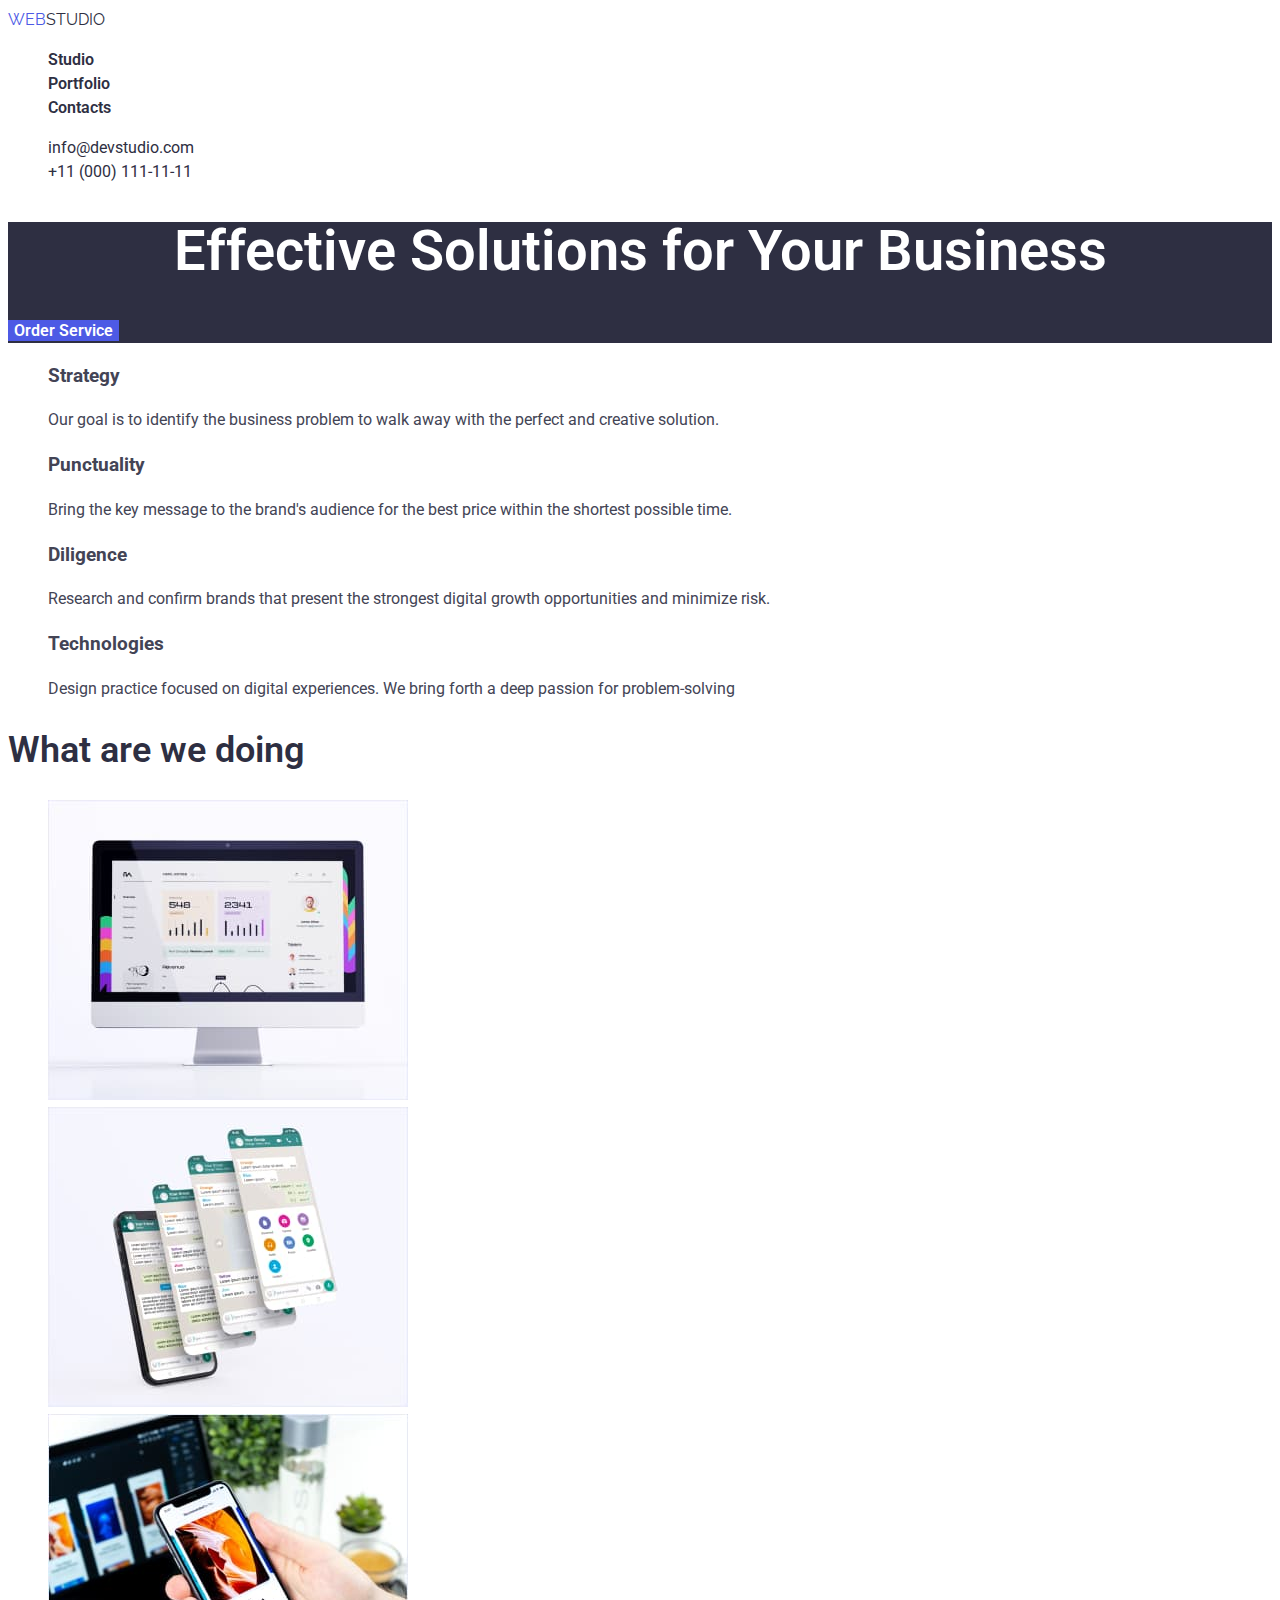
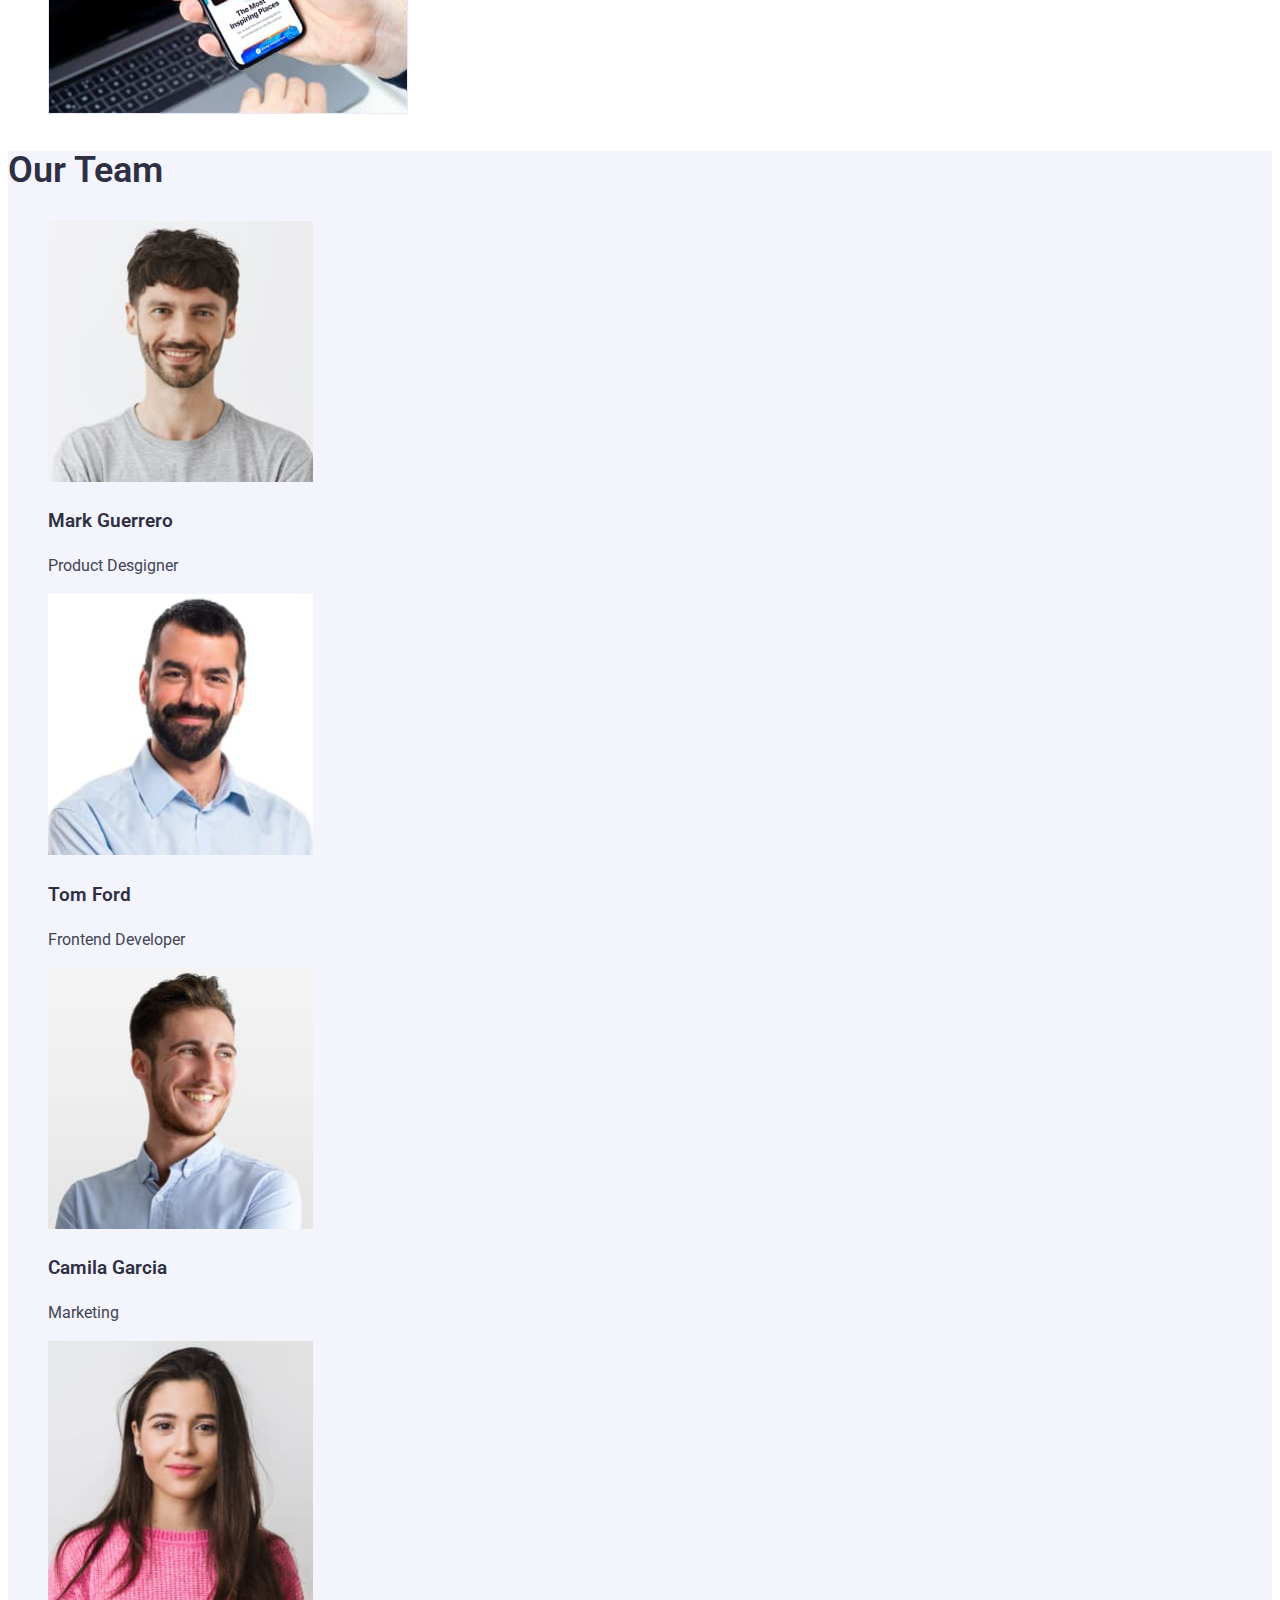
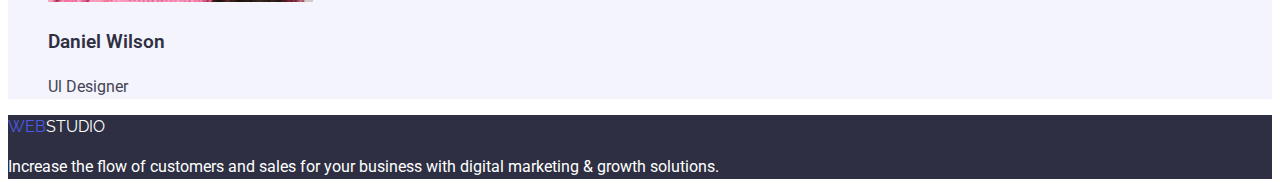
==== commit 51513dbd: "resolved bugs" ====
--- a/index.html
+++ b/index.html
@@ -1,169 +1,104 @@
 <!DOCTYPE html>
 <html lang="en">
-  <!-- ------HEAD------ -->
-  <head>
-    <meta charset="UTF-8" />
-    <meta http-equiv="X-UA-Compatible" content="IE=edge" />
-    <meta name="viewport" content="width=device-width, initial-scale=1.0" />
-    <title>Webstudio</title>
-    <link rel="preconnect" href="https://fonts.googleapis.com" />
-    <link rel="preconnect" href="https://fonts.gstatic.com" crossorigin />
-    <link
-      href="https://fonts.googleapis.com/css2?family=Raleway:wght@800&family=Roboto:wght@400;500;700;900&display=swap"
-      rel="stylesheet"
-    />
-    <link rel="stylesheet" href="css/styles.css" />
-  </head>
+<head>
+    <meta charset="UTF-8">
+    <meta http-equiv="X-UA-Compatible" content="IE=edge">
+    <meta name="viewport" content="width=device-width, initial-scale=1.0">
+    <title>Document</title>
+    <link rel="stylesheet" href="css/styles.css">
+    <link rel="preconnect" href="https://fonts.googleapis.com">
+    <link rel="preconnect" href="https://fonts.gstatic.com" crossorigin>
+    <link href="https://fonts.googleapis.com/css2?family=Raleway:wght@800&family=Roboto:wght@400;500;700;900&display=swap" rel="stylesheet">
+</head>
+<body>
+    <!-- Шапка -->
+    <header>
+    <nav>
+            <a href="./index.html" class="logo"><span class="logo-web">Web</span>Studio</a>
 
-  <body>
-    <!-- ------HEADER------ -->
-    <header>
-      <a class="logo" href="./index.html"
-        ><span class="link-logo">Web</span>Studio</a
-      >
-      <nav>
-        <ul class="navigation-links">
-          <li><a class="link" href="./index.html">Studio</a></li>
-          <li><a class="link" href="./portfolio.html">Portfolio</a></li>
-          <li><a class="link" href="">Contacts</a></li>
+        <ul class="nav-links list">
+            <li><a href="" class="link">Studio</a></li>
+            <li><a href="./portfolio.html" class="link">Portfolio</a></li>
+            <li><a href="" class="link">Contacts</a></li>
         </ul>
-      </nav>
+    </nav>
 
-      <ul class="contacts list">
-        <li>
-          <a class="link" href="mailto:info@devstudio.com"
-            >info@devstudio.com</a
-          >
-        </li>
-        <li>
-          <a class="link" href="tel:+110001111111">+11 (000) 111-11-11</a>
-        </li>
-      </ul>
+        <ul class="head-address list">
+            <li><a href="mailto:info@devstudio.com" class="link">info@devstudio.com</a></li>
+            <li><a href="tel:+110001111111" class="link">+11 (000) 111-11-11</a></li>
+        </ul>
     </header>
-    <!-- ------MAIN ------ -->
-    <main>
-      <!-- ------ORDER SERVICE SECTION------ -->
-      <section class="hero">
-        <h1 class="hero-title">Effective Solutions for Your Business</h1>
-        <button class="hero-button" type="button">Order Service</button>
-      </section>
-      <!-- ------WHAT ARE WE DOING? SECTION------ -->
-      <section>
-        <h2 class="section-title" hidden>hidden title</h2>
-        <ul class="list">
-          <li class="list-element">
-            <h3 class="title">Strategy</h3>
-            <p class="text">
-              Our goal is to identify the business problem to walk away with the
-              perfect and creative solution.
-            </p>
-          </li>
-          <li class="list-element">
-            <h3 class="title">Punctuality</h3>
-            <p class="text">
-              Bring the key message to the brand's audience for the best price
-              within the shortest possible time.
-            </p>
-          </li>
-          <li class="list-element">
-            <h3 class="title">Diligence</h3>
-            <p>
-              Research and confirm brands that present the strongest digital
-              growth opportunities and minimize risk.
-            </p>
-          </li>
-          <li class="list-element">
-            <h3 class="title">Technologies</h3>
-            <p class="text">
-              Design practice focused on digital experiences. We bring forth a
-              deep passion for problem-solving.
-            </p>
-          </li>
+    <!-- уникальный контент -->
+<main>
+    <!-- Секция герой -->
+    <section class="hero">
+            <h1 class="hero-title">Effective Solutions for Your Business</h1>
+            <button type="button" class="button-title">Order Service</button>
+    </section>
+    <!-- Секция преимущества -->
+    <section class="section">
+        <h2 class="visually-hidden">Our advantages</h2>
+        <ul class="advantages-list list">
+            <li>
+                <h3 class="advantage-title">Strategy</h3>
+                <p>Our goal is to identify the business problem to walk away with the perfect and creative solution. </p>
+            </li>
+            <li>
+                <h3 class="advantage-title">Punctuality</h3>
+                <p>Bring the key message to the brand's audience for the best price within the shortest possible time.</p>
+            </li>
+            <li>
+                <h3 class="advantage-title">Diligence</h3>
+                <p>Research and confirm brands that present the strongest digital growth opportunities and minimize risk.</p>
+            </li>
+            <li>
+                <h3 class="advantage-title">Technologies</h3>
+                <p>Design practice focused on digital experiences. We bring forth a deep passion for problem-solving</p>
+            </li>
         </ul>
+    </section>
+    <!-- Секция возможностей -->
+    <section class="section">
         <h2 class="section-title">What are we doing</h2>
-        <ul class="list">
-          <li class="list-element">
-            <img
-              src="./images/img-1.jpg"
-              alt="img-1"
-              width="360"
-              height="300"
-            />
-          </li>
-          <li class="list-element">
-            <img
-              src="./images/img-2.jpg"
-              alt="img-2"
-              width="360"
-              height="300"
-            />
-          </li>
-          <li class="list-element">
-            <img
-              src="./images/img-3.jpg"
-              alt="img-3"
-              width="360"
-              height="300"
-            />
-          </li>
+        <ul class="possibilities-list list">
+            <li><img src="./images/img1.jpg" alt="Frontend content" width="360"></li>
+            <li> <img src="./images/img2.jpg" alt="feedback" width="360"></li>
+            <li><img src="./images/img3.jpg" alt="design content" width="360"></li>
         </ul>
-      </section>
-      <!-- ------OUR TEAM SECTION------ -->
-      <section class="about-team">
+    </section>
+    <!-- Секция команда -->
+    <section class="team-info">
         <h2 class="section-title">Our Team</h2>
-        <ul class="list">
-          <li class="list-element">
-            <img
-              src="./images/member-1.jpg"
-              alt="team member 1"
-              width="264"
-              height="260"
-            />
-            <h3 class="title">Mark Guerrero</h3>
-            <p class="text">Product Designer</p>
-          </li>
-          <li class="list-element">
-            <img
-              src="./images/member-2.jpg"
-              alt="team member 2"
-              width="264"
-              height="260"
-            />
-            <h3 class="title">Tom Ford</h3>
-            <p class="text">Frontend Developer</p>
-          </li>
-          <li class="list-element">
-            <img
-              src="./images/member-3.jpg"
-              alt="team member 3"
-              width="264"
-              height="260"
-            />
-            <h3 class="title">Camila Garcia</h3>
-            <p class="text">Marketing</p>
-          </li>
-          <li class="list-element">
-            <img
-              src="./images/member-4.jpg"
-              alt="team member 4"
-              width="264"
-              height="260"
-            />
-            <h3 class="title">Daniel Wilson</h3>
-            <p class="text">UI Designer</p>
-          </li>
+        <ul class="team-list list">
+                <li>
+                    <img src="./images/img7.jpg" alt="Product Designer photo" width="265">
+                    <h3 class="team-names">Mark Guerrero</h3>
+                    <p>Product Desgigner</p>
+                </li>
+                <li>
+                    <img src="./images/img4.jpg" alt="Frontend Developer photo" width="265">
+                    <h3 class="team-names">Tom Ford</h3>
+                    <p>Frontend Developer</p>
+                </li>
+                <li>
+                    <img src="./images/img5.jpg" alt="a person engaged in marketing personal photo" width="265">
+                    <h3 class="team-names">Camila Garcia</h3>
+                    <p> Marketing</p>
+                </li>
+                <li>
+                    <img src="./images/img6.jpg" alt="Ul Designer photo" width="265">
+                    <h3 class="team-names">Daniel Wilson</h3>
+                    <p>Ul Designer</p>
+                </li>
         </ul>
-      </section>
-    </main>
-    <!-- ------FOOTER------ -->
-    <footer class="footer">
-      <a class="logo footer-logo" href=""
-        ><span class="link-logo">Web</span>studio</a
-      >
-      <p class="text footer-text">
-        Increase the flow of customers and sales for your business with digital
-        marketing & growth solutions.
-      </p>
-    </footer>
-  </body>
-</html>
+        
+    </section>
+</main>
+
+<!-- Подвал -->
+<footer class="basement">
+    <a href="./index.html" class="basement-logo"><span class="logo-web">Web</span>Studio</a>
+    <p class="basement-text">Increase the flow of customers and sales for your business with digital marketing & growth solutions.</p>
+</footer>
+</body>
+</html>--- a/css/styles.css
+++ b/css/styles.css
@@ -1,161 +1,176 @@
-:root {
-  --ordinary-text-color: #434455;
-  --title-color: #2e2f42;
-  --interractive-el-color: #4d5ae5;
-  --shady-white-color: #f4f4fd;
-  --interractive-el-color-2: #404bbf;
-  --white-color: #ffffff;
+/*  Цвет заголовков #2E2F42 */
+/* Основной цвет текста #434455 */
+/* акцент #434455 */
+/* цвет фона заголовка и футера #434455  */
+/* цвет фона секции #F4F4FD */
+
+:root{
+    --primary-text-color:#434455;
+    --title-text-color:#2E2F42;
+    --primary-white-color:#ffffff;
+    --accent-color:#4D5AE5;
+    --light-color:#F4F4FD;
 }
 
-body {
-  color: var(--ordinary-text-color);
-  background-color: var(--white-color);
-  font-family: "Roboto", sans-serif;
+body{
+    background-color: var(--primary-white-color);
+    color: var(--primary-text-color);
+    font-family: 'Roboto', sans-serif;
+    font-weight: 400;
+    line-height:1.5;
 }
 
-.list {
-  list-style: none;
+/* Логотип */
+.logo{
+    color: var(--title-text-color);
+    text-transform:uppercase;
+    font-family:'Raleway', sans-serif;
+    text-decoration:none;
+
 }
 
-.list-element {
-  background-color: var(--white-color);
-}
-/* ---------------------------HEADER------------------------- */
-
-/* -----HEADER LOGO----- */
-.logo {
-  font-family: "Raleway", sans-serif;
-  font-weight: 800;
-  font-size: 18px;
-  line-height: 1.33;
-  letter-spacing: 0.03em;
-  text-transform: uppercase;
-  color: var(--title-color);
-  text-decoration: none;
+.logo-web{
+    color:var(--accent-color);
 }
 
-.link-logo {
-  color: var(--interractive-el-color);
+/* Навигационные ссылки */
+.nav-links{
+    list-style:none;
+    font-weight:600;
 }
 
-/* -----HEADER NAVIGATION PAGE----- */
-.navigation-links {
-  list-style: none;
-  font-weight: 500;
+.nav-links .link{
+    text-decoration:none;
+    color:var(--title-text-color);
+    font-weight:600;
 }
 
-.navigation-links .link {
-  text-decoration: none;
-  color: var(--title-color);
-  font-weight: 500;
-  font-size: 16px;
-  line-height: 1.5;
-  letter-spacing: 0.02em;
+.nav-links .link:hover,
+.nav-links .link:focus,
+.nav-links .link:active{
+    color:var(--accent-color);
+}
+/* Списки */
+.list{
+    list-style:none;
 }
 
-.navigation-links .link:hover,
-.navigation-links .link:focus,
-.navigation-links .link:active {
-  color: var(--interractive-el-color);
+.head-address .link{
+    text-decoration:none;
+    color:var(--title-text-color);
 }
 
-.contacts .link {
-  text-decoration: none;
-  color: var(--title-color);
-  font-weight: 400;
-  font-size: 16px;
-  line-height: 1.5;
-  letter-spacing: 0.02em;
+/* Секция герой */
+.hero{
+background-color:var(--title-text-color);
 }
 
-.contacts .link:hover {
-  color: var(--interractive-el-color);
+.hero-title{
+    color: var(--primary-white-color);
+    font-size:56px;
+    font-weight:600;
+    font-size:56px;
+    line-height: 1.07;
+    text-align:center;
 }
 
-/* ---------------------------MAIN------------------------- */
-.title {
-  font-weight: 500;
-  font-size: 20px;
-  line-height: 1.2;
-  letter-spacing: 0.02em;
-  color: var(--title-color);
+.button-title{
+    background-color:var(--accent-color);
+    border:none;
+    cursor: pointer;
+    font-family: inherit;
+    color:var(--primary-white-color);
+    font-weight:600; 
+    font-size: 16px;
+    line-height: 1.2;
+    
 }
 
-.text {
-  font-size: 16px;
-  line-height: 1.5;
-  letter-spacing: 0.02em;
-  color: var(--ordinary-text-color);
+.button-title:active{
+    background-color:var(--accent-color);
 }
 
-.section-title {
-  font-weight: 700;
-  font-size: 36px;
-  line-height: 1.11;
-  letter-spacing: 0.02em;
-  color: var(--title-color);
-}
-/* ---------------------------STUDIO PAGE------------------------- */
-
-/* -- ------ORDER SERVICE SECTION-------- */
-.hero {
-  background-color: var(--title-color);
+/* Все секции в уникальном контенте первой страницы */
+.section{
+    background-color:var(--primary-white-color);
 }
 
-.hero-title {
-  color: var(--white-color);
-  font-weight: 700;
-  font-size: 56px;
-  line-height: 1.07;
-  text-align: center;
+.section-title{
+    color:var(--title-text-color);
+    font-weight: 600;
+    font-size: 36px;
+    line-height: 1.1;
 }
 
-.hero-button {
-  background-color: var(--interractive-el-color);
-  color: var(--white-color);
-  font-weight: 600;
-  font-size: 16px;
-  line-height: 1.2;
-  border: none;
-  cursor: pointer;
+.visually-hidden{
+    position: absolute;
+    white-space: nowrap;
+    width: 1px;
+    height: 1px;
+    overflow: hidden;
+    border: 0;
+    padding: 0;
+    clip: rect(0 0 0 0);
+    clip-path: inset(50%);
+    margin: -1px;
 }
 
-.hero-button:active {
-  background-color: var(--interractive-el-color-2);
+
+/* Команда инфо */
+.team-info{
+    background-color:var(--light-color);
+
 }
 
-/* ------OUR TEAM SECTION------ */
-.about-team {
-  background-color: var(--shady-white-color);
+.team-names{
+    color:var(--title-text-color);
+    font-weight:600;
 }
 
-/* ------------------------PORTFOLIO PAGE-------------------- */
-.selection-button {
-  color: var(--interractive-el-color);
-  background-color: var(--shady-white-color);
-  font-weight: 500;
-  font-size: 16px;
-  line-height: 1.5;
-  letter-spacing: 0.04em;
-  border: none;
-  cursor: pointer;
+/* Подвал */
+
+.basement{
+    background-color:var(--title-text-color);
 }
 
-.selection-button:hover,
-.selectionbutton:focus {
-  color: var(--white-color);
-  background-color: var(--interractive-el-color-2);
+.basement-text{
+    color:var(--primary-white-color);
 }
 
-/* ---------------------FOOTER----------------- */
-.footer {
-  background-color: var(--title-color);
+.basement-logo{
+    color:var(--primary-white-color);
+    text-transform:uppercase;
+    font-family:'Raleway', sans-serif;
+    text-decoration:none;
 }
 
-.footer-logo {
-  color: var(--white-color);
+/* PORTFOLIO PAGE */
+
+.portfolio-nav-links{
+    text-decoration:none;
 }
 
-.footer-text {
-  color: var(--white-color);
+.portfolio-nav-buttons{
+    color:var(--accent-color);
+    background-color:var(--light-color);
+    border:none;
+    font-family:inherit;
+    font-weight: 600;
+    font-size: 16px;
+    line-height: 1.5;
 }
+
+.portfolio-nav-buttons:hover,
+.portfolio-nav-buttons:focus{
+    color:var(--primary-white-color);
+    background-color:var(--accent-color);
+    cursor: pointer;
+}
+
+
+.cashless-payment{
+    width: 360px;
+    height: 300px;
+    background-color:var(--accent-color);
+    color:var(--light-color);
+}